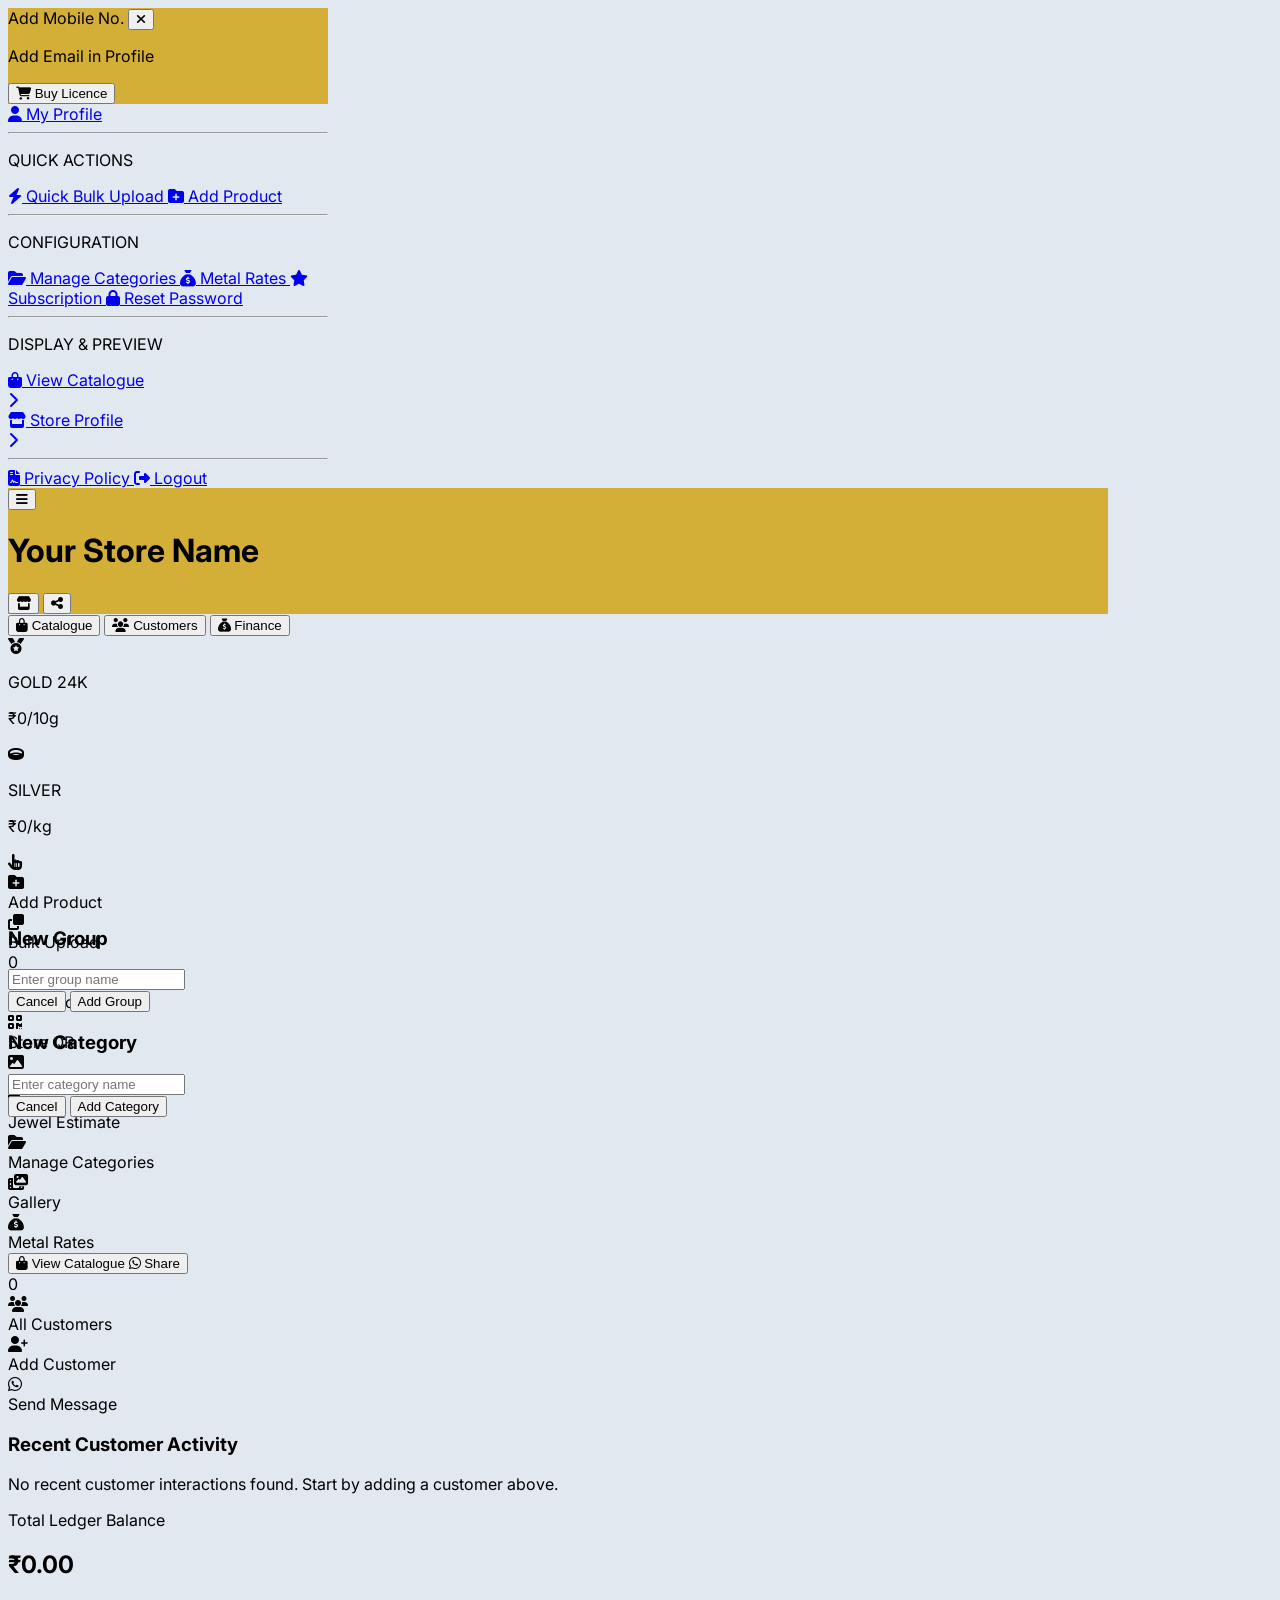
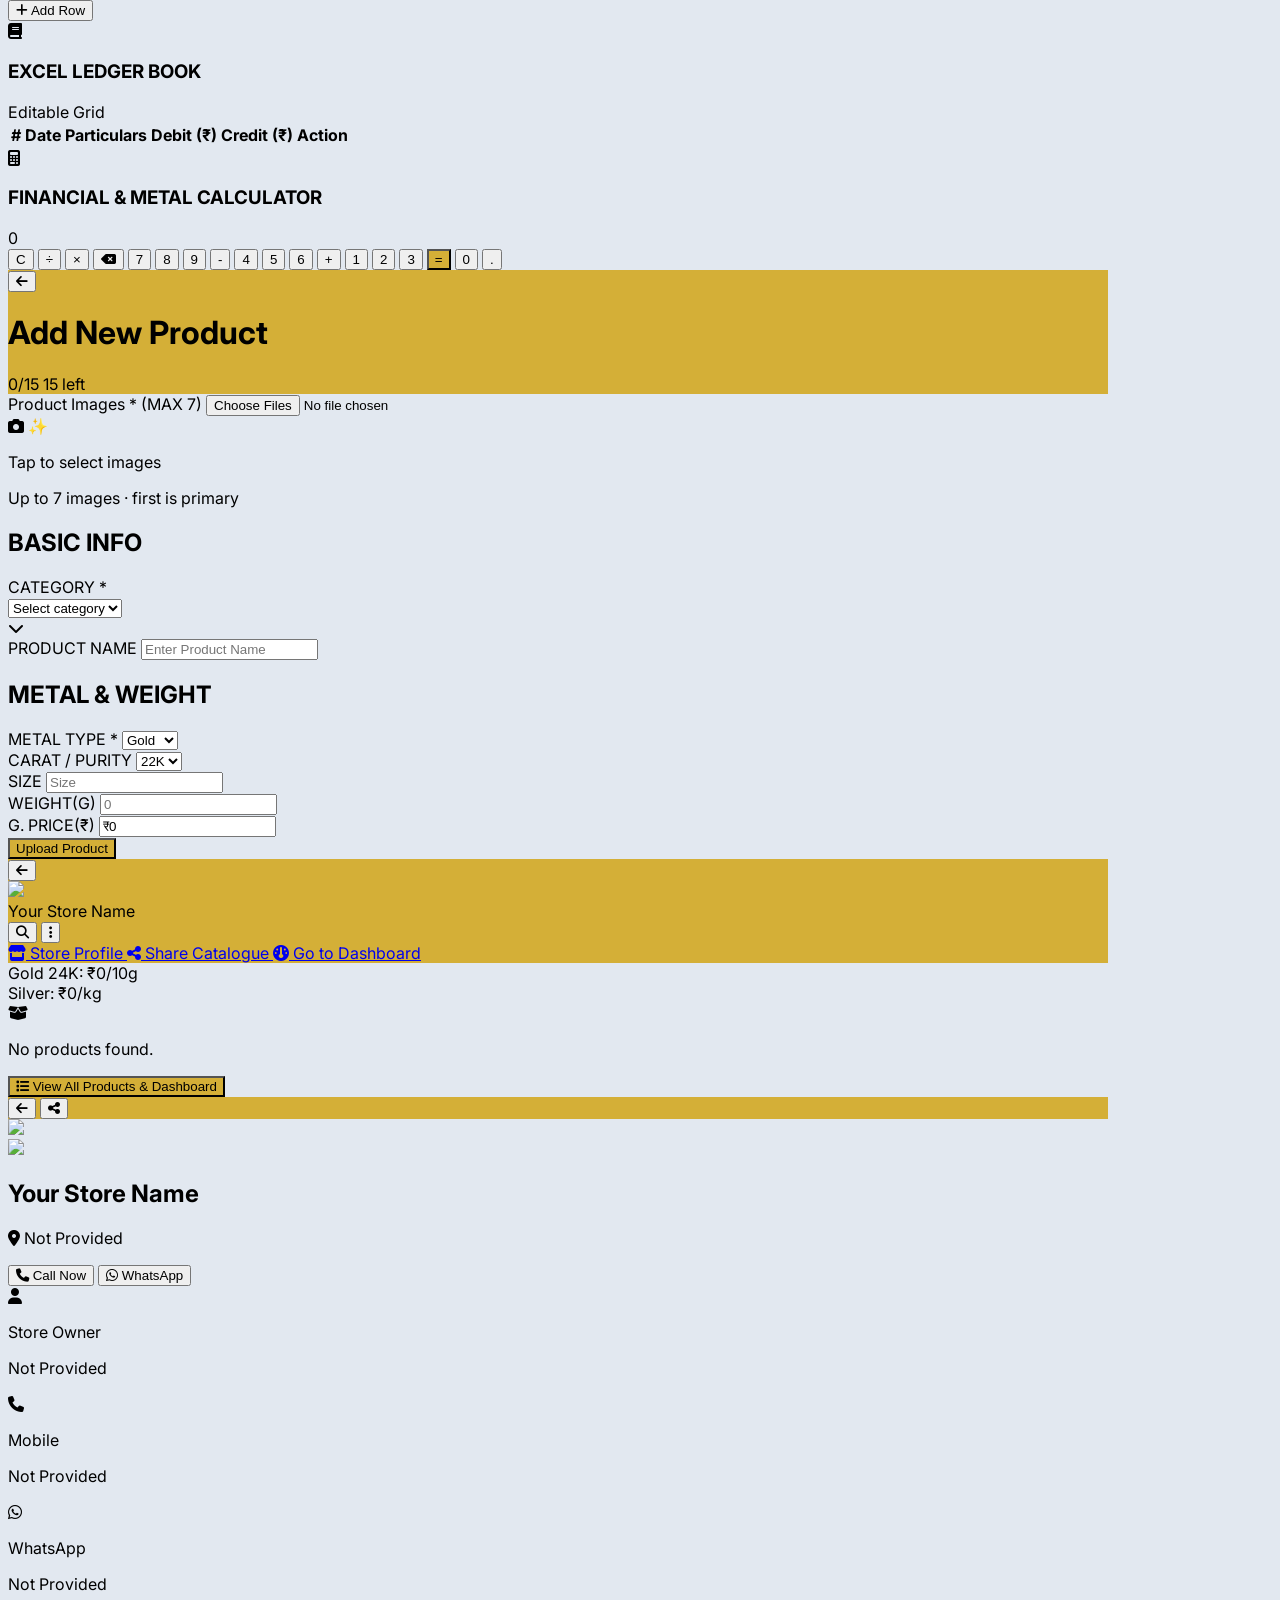
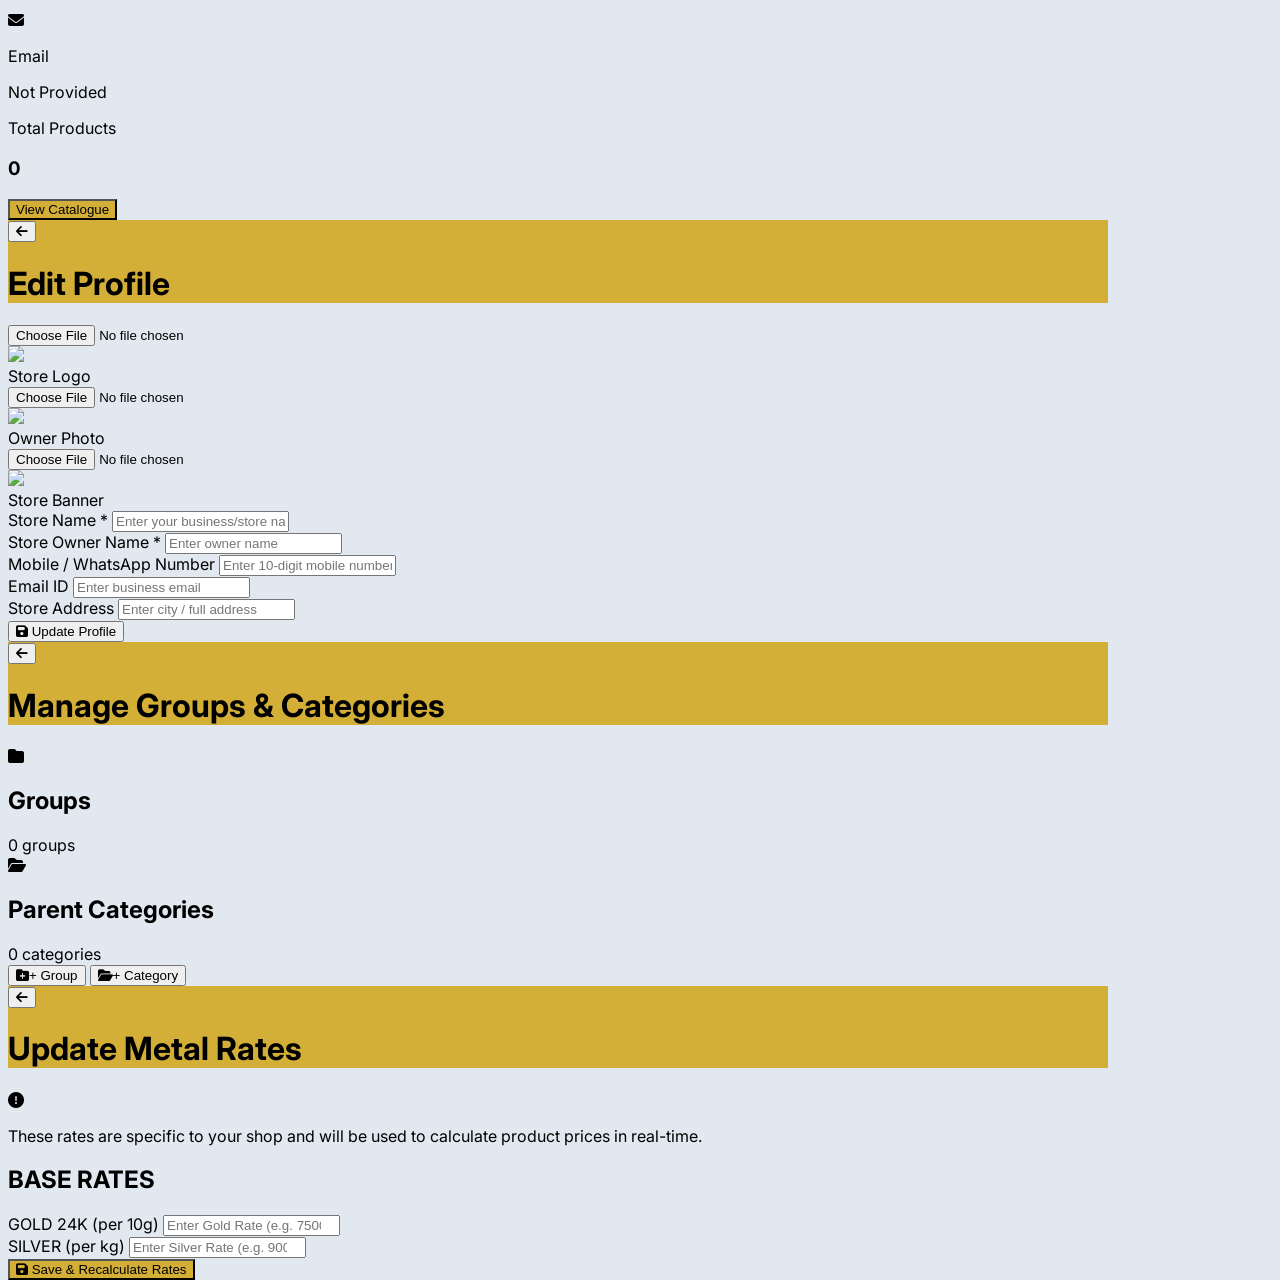
==== index.html @ a8ae6451 "Rename Index.html to index.html" ====
<!DOCTYPE html>
<html lang="hi">

<head>
    <meta charset="UTF-8">
    <meta name="viewport" content="width=device-width, initial-scale=1.0">
    <title>Universal Business Catalogue</title>

    <!-- Tailwind CSS CDN -->
    <script src="https://cdn.tailwindcss.com"></script>

    <!-- FontAwesome for Icons -->
    <link rel="stylesheet" href="https://cdnjs.cloudflare.com/ajax/libs/font-awesome/6.4.0/css/all.min.css">

    <!-- Google Fonts Inter -->
    <link href="https://fonts.googleapis.com/css2?family=Inter:wght@400;500;600;700&display=swap" rel="stylesheet">

    <!-- Custom CSS File Link -->
    <link rel="stylesheet" href="style.css">
</head>

<body class="flex justify-center items-start min-h-screen bg-slate-200 py-0 md:py-6">

    <!-- Mobile Frame Container -->
    <div
        class="w-full max-w-md bg-slate-50 min-h-screen md:min-h-[850px] md:h-[850px] md:rounded-3xl shadow-2xl flex flex-col relative border border-slate-300 overflow-hidden">

        <!-- ========================================== -->
        <!-- HAMBURGER SIDEBAR OVERLAY START            -->
        <!-- ========================================== -->
        <div id="sidebarOverlay" class="fixed inset-0 bg-black/50 z-50 hidden transition-opacity"
            onclick="toggleHamburgerMenu()"></div>

        <div id="hamburgerSidebar"
            class="fixed top-0 left-0 bottom-0 w-72 bg-white z-50 transform -translate-x-full transition-transform duration-300 ease-in-out flex flex-col shadow-2xl">

            <!-- Sidebar Header with Dynamic User Info -->
            <div class="bg-[#d4af37] text-white p-4 flex flex-col space-y-1 shadow-md">
                <div class="flex justify-between items-center">
                    <span id="sidebarMobileDisplay" class="text-base font-bold">Add Mobile No.</span>
                    <button onclick="toggleHamburgerMenu()" class="text-white text-lg focus:outline-none"><i
                            class="fa-solid fa-xmark"></i></button>
                </div>
                <p id="sidebarEmailDisplay" class="text-xs opacity-90 truncate">Add Email in Profile</p>
                <div class="pt-2">
                    <button
                        class="bg-white text-amber-800 font-bold text-xs px-3 py-1.5 rounded-full shadow-sm flex items-center space-x-1.5 w-max hover:bg-amber-50 transition">
                        <i class="fa-solid fa-cart-shopping"></i>
                        <span>Buy Licence</span>
                    </button>
                </div>
            </div>

            <!-- Sidebar Scrollable Menu Links -->
            <div class="flex-1 overflow-y-auto p-4 space-y-4 text-xs text-slate-700">
                <a href="#" onclick="switchScreen('editProfileScreen'); toggleHamburgerMenu();"
                    class="flex items-center space-x-3 font-semibold text-slate-800 hover:text-amber-600 transition">
                    <span class="text-blue-500 text-sm"><i class="fa-solid fa-user"></i></span>
                    <span>My Profile</span>
                </a>

                <hr class="border-slate-100">

                <div class="space-y-2">
                    <p class="text-[10px] font-bold text-slate-400 tracking-wider">QUICK ACTIONS</p>
                    <a href="#" onclick="menuAction('Quick Bulk Upload')"
                        class="flex items-center space-x-3 font-medium hover:text-amber-600 transition">
                        <span class="text-amber-500 text-sm"><i class="fa-solid fa-bolt"></i></span>
                        <span>Quick Bulk Upload</span>
                    </a>
                    <a href="#" onclick="switchScreen('addProductScreen'); toggleHamburgerMenu();"
                        class="flex items-center space-x-3 font-medium hover:text-amber-600 transition">
                        <span class="text-slate-600 text-sm"><i class="fa-solid fa-folder-plus"></i></span>
                        <span>Add Product</span>
                    </a>
                </div>

                <hr class="border-slate-100">

                <div class="space-y-2">
                    <p class="text-[10px] font-bold text-slate-400 tracking-wider">CONFIGURATION</p>
                    <a href="#" onclick="switchScreen('categoriesScreen'); toggleHamburgerMenu();"
                        class="flex items-center space-x-3 font-medium hover:text-amber-600 transition">
                        <span class="text-amber-500 text-sm"><i class="fa-solid fa-folder-open"></i></span>
                        <span>Manage Categories</span>
                    </a>
                    <a href="#" onclick="switchScreen('metalRatesScreen'); toggleHamburgerMenu();"
                        class="flex items-center space-x-3 font-medium hover:text-amber-600 transition">
                        <span class="text-amber-600 text-sm"><i class="fa-solid fa-sack-dollar"></i></span>
                        <span>Metal Rates</span>
                    </a>
                    <a href="#" onclick="menuAction('Subscription')"
                        class="flex items-center space-x-3 font-medium hover:text-amber-600 transition">
                        <span class="text-amber-400 text-sm"><i class="fa-solid fa-star"></i></span>
                        <span>Subscription</span>
                    </a>
                    <a href="#" onclick="menuAction('Reset Password')"
                        class="flex items-center space-x-3 font-medium hover:text-amber-600 transition">
                        <span class="text-slate-500 text-sm"><i class="fa-solid fa-lock"></i></span>
                        <span>Reset Password</span>
                    </a>
                </div>

                <hr class="border-slate-100">

                <div class="space-y-2">
                    <p class="text-[10px] font-bold text-slate-400 tracking-wider">DISPLAY & PREVIEW</p>
                    <a href="#" onclick="switchScreen('viewCatalogueScreen'); toggleHamburgerMenu();"
                        class="flex items-center justify-between font-medium hover:text-amber-600 transition">
                        <div class="flex items-center space-x-3">
                            <span class="text-emerald-500 text-sm"><i class="fa-solid fa-bag-shopping"></i></span>
                            <span>View Catalogue</span>
                        </div>
                        <i class="fa-solid fa-chevron-right text-[10px] text-slate-400"></i>
                    </a>
                    <a href="#" onclick="switchScreen('storeProfileScreen'); toggleHamburgerMenu();"
                        class="flex items-center justify-between font-medium hover:text-amber-600 transition">
                        <div class="flex items-center space-x-3">
                            <span class="text-blue-500 text-sm"><i class="fa-solid fa-store"></i></span>
                            <span>Store Profile</span>
                        </div>
                        <i class="fa-solid fa-chevron-right text-[10px] text-slate-400"></i>
                    </a>
                </div>

                <hr class="border-slate-100">

                <div class="space-y-2 pb-6">
                    <a href="#" onclick="menuAction('Privacy Policy')"
                        class="flex items-center space-x-3 font-medium hover:text-amber-600 transition">
                        <span class="text-amber-600 text-sm"><i class="fa-solid fa-file-contract"></i></span>
                        <span>Privacy Policy</span>
                    </a>
                    <a href="#" onclick="menuAction('Logout')"
                        class="flex items-center space-x-3 font-semibold text-rose-600 hover:text-rose-700 transition pt-2">
                        <span class="text-sm"><i class="fa-solid fa-right-from-bracket"></i></span>
                        <span>Logout</span>
                    </a>
                </div>
            </div>
        </div>
        <!-- ========================================== -->
        <!-- HAMBURGER SIDEBAR OVERLAY END              -->
        <!-- ========================================== -->

        <!-- Top Header Common -->
        <div class="bg-[#d4af37] text-white px-4 py-3 flex items-center justify-between shadow-md flex-shrink-0 z-10">
            <div class="flex items-center space-x-3">
                <button onclick="toggleHamburgerMenu()"
                    class="text-xl focus:outline-none hover:opacity-80 transition"><i
                        class="fa-solid fa-bars"></i></button>
                <h1 id="headerStoreName" class="text-lg font-bold tracking-wide truncate max-w-[200px]">Your Store Name
                </h1>
            </div>
            <div class="flex items-center space-x-2">
                <button onclick="switchScreen('storeProfileScreen')"
                    class="bg-amber-600/40 p-2 rounded-full text-white text-sm focus:outline-none"
                    title="Store Profile"><i class="fa-solid fa-store"></i></button>
                <button onclick="alertBox('Link Copied to Clipboard!')"
                    class="bg-amber-600/40 p-2 rounded-full text-white text-sm focus:outline-none"
                    title="Share Store"><i class="fa-solid fa-share-nodes"></i></button>
            </div>
        </div>

        <!-- Main Tab Navigation Bar -->
        <div
            class="bg-white flex items-center border-b border-slate-200 shadow-sm sticky top-0 z-10 flex-shrink-0 overflow-x-auto no-scrollbar whitespace-nowrap px-2 space-x-4">
            <button onclick="switchTab('catalogue')" id="tabCatalogue"
                class="inline-flex items-center space-x-1 py-3 border-b-2 border-amber-600 text-amber-700 font-bold text-sm px-4 transition flex-shrink-0">
                <i class="fa-solid fa-bag-shopping"></i>
                <span>Catalogue</span>
            </button>
            <button onclick="switchTab('customers')" id="tabCustomers"
                class="inline-flex items-center space-x-1 py-3 text-slate-500 font-medium text-sm px-4 hover:text-slate-700 transition flex-shrink-0">
                <i class="fa-solid fa-users"></i>
                <span>Customers</span>
            </button>
            <button onclick="switchTab('finance')" id="tabFinance"
                class="inline-flex items-center space-x-1 py-3 text-slate-500 font-medium text-sm px-4 hover:text-slate-700 transition flex-shrink-0">
                <i class="fa-solid fa-sack-dollar"></i>
                <span>Finance</span>
            </button>
        </div>

        <!-- ========================================== -->
        <!-- TAB 1: CATALOGUE DASHBOARD START           -->
        <!-- ========================================== -->
        <div id="contentCatalogue" class="flex flex-col flex-1 overflow-y-auto pb-20">
            <div class="p-4 space-y-4">
                <!-- Gold and Silver Rate Cards -->
                <div class="grid grid-cols-2 gap-3">
                    <div onclick="switchScreen('metalRatesScreen')"
                        class="bg-white border-2 border-amber-300 rounded-2xl p-3 flex items-center space-x-3 shadow-sm cursor-pointer hover:bg-amber-50/50 transition">
                        <div class="text-2xl text-amber-500"><i class="fa-solid fa-medal"></i></div>
                        <div>
                            <p class="text-[10px] font-bold text-amber-700 tracking-wider">GOLD 24K</p>
                            <p id="dashGoldRate" class="text-sm font-bold text-slate-800">₹0<span
                                    class="text-[10px] text-slate-500">/10g</span></p>
                        </div>
                    </div>
                    <div onclick="switchScreen('metalRatesScreen')"
                        class="bg-white border border-slate-200 rounded-2xl p-3 flex items-center space-x-3 shadow-sm cursor-pointer hover:bg-slate-50 transition">
                        <div class="text-xl text-slate-400"><i class="fa-solid fa-ring"></i></div>
                        <div>
                            <p class="text-[10px] font-bold text-slate-500 tracking-wider">SILVER</p>
                            <p id="dashSilverRate" class="text-sm font-bold text-slate-800">₹0<span
                                    class="text-[10px] text-slate-500">/kg</span></p>
                        </div>
                    </div>
                </div>

                <!-- Feature Tiles Grid -->
                <div class="grid grid-cols-3 gap-3">
                    <div onclick="switchScreen('addProductScreen')"
                        class="bg-white border-2 border-amber-300 rounded-2xl p-4 flex flex-col items-center justify-center text-center shadow-sm cursor-pointer hover:bg-amber-50/50 transition relative group">
                        <div class="absolute top-2 right-2 text-amber-500 animate-bounce"><i
                                class="fa-solid fa-hand-pointer"></i></div>
                        <div
                            class="w-10 h-10 bg-amber-100 rounded-xl flex items-center justify-center text-amber-600 mb-2 text-lg">
                            <i class="fa-solid fa-folder-plus"></i>
                        </div>
                        <span class="text-xs font-semibold text-slate-700 leading-tight">Add Product</span>
                    </div>

                    <div onclick="alertBox('Bulk Upload Coming Soon!')"
                        class="bg-white border border-slate-200 rounded-2xl p-4 flex flex-col items-center justify-center text-center shadow-sm cursor-pointer hover:bg-slate-50 transition">
                        <div
                            class="w-10 h-10 bg-amber-50 rounded-xl flex items-center justify-center text-amber-600 mb-2 text-lg">
                            <i class="fa-solid fa-clone"></i>
                        </div>
                        <span class="text-xs font-semibold text-slate-700 leading-tight">Bulk Upload</span>
                    </div>

                    <div onclick="switchScreen('viewCatalogueScreen')"
                        class="bg-white border border-slate-200 rounded-2xl p-4 flex flex-col items-center justify-center text-center shadow-sm cursor-pointer hover:bg-slate-50 transition relative">
                        <span id="dashProdCountBadge"
                            class="absolute top-2 left-2 bg-amber-500 text-white text-[9px] px-1.5 py-0.5 rounded-full font-bold">0</span>
                        <div
                            class="w-10 h-10 bg-amber-50 rounded-xl flex items-center justify-center text-amber-600 mb-2 text-lg">
                            <i class="fa-solid fa-binoculars"></i>
                        </div>
                        <span class="text-xs font-semibold text-slate-700 leading-tight">View Products</span>
                    </div>

                    <div onclick="alertBox('Store QR Code')"
                        class="bg-white border border-slate-200 rounded-2xl p-4 flex flex-col items-center justify-center text-center shadow-sm cursor-pointer hover:bg-slate-50 transition">
                        <div
                            class="w-10 h-10 bg-slate-100 rounded-xl flex items-center justify-center text-slate-600 mb-2 text-lg">
                            <i class="fa-solid fa-qrcode"></i>
                        </div>
                        <span class="text-xs font-semibold text-slate-700 leading-tight">Store QR</span>
                    </div>

                    <div onclick="alertBox('Daily Post Maker')"
                        class="bg-white border border-slate-200 rounded-2xl p-4 flex flex-col items-center justify-center text-center shadow-sm cursor-pointer hover:bg-slate-50 transition">
                        <div
                            class="w-10 h-10 bg-emerald-50 rounded-xl flex items-center justify-center text-emerald-600 mb-2 text-lg">
                            <i class="fa-solid fa-image"></i>
                        </div>
                        <span class="text-xs font-semibold text-slate-700 leading-tight">Daily Post</span>
                    </div>

                    <div onclick="switchTab('finance')"
                        class="bg-white border border-slate-200 rounded-2xl p-4 flex flex-col items-center justify-center text-center shadow-sm cursor-pointer hover:bg-slate-50 transition">
                        <div
                            class="w-10 h-10 bg-blue-50 rounded-xl flex items-center justify-center text-blue-600 mb-2 text-lg">
                            <i class="fa-solid fa-calculator"></i>
                        </div>
                        <span class="text-xs font-semibold text-slate-700 leading-tight">Jewel Estimate</span>
                    </div>

                    <div onclick="switchScreen('categoriesScreen')"
                        class="bg-white border border-slate-200 rounded-2xl p-4 flex flex-col items-center justify-center text-center shadow-sm cursor-pointer hover:bg-slate-50 transition">
                        <div
                            class="w-10 h-10 bg-amber-50 rounded-xl flex items-center justify-center text-amber-600 mb-2 text-lg">
                            <i class="fa-solid fa-folder-open"></i>
                        </div>
                        <span class="text-xs font-semibold text-slate-700 leading-tight">Manage Categories</span>
                    </div>

                    <div onclick="switchScreen('viewCatalogueScreen')"
                        class="bg-white border border-slate-200 rounded-2xl p-4 flex flex-col items-center justify-center text-center shadow-sm cursor-pointer hover:bg-slate-50 transition">
                        <div
                            class="w-10 h-10 bg-emerald-50 rounded-xl flex items-center justify-center text-emerald-600 mb-2 text-lg">
                            <i class="fa-solid fa-photo-film"></i>
                        </div>
                        <span class="text-xs font-semibold text-slate-700 leading-tight">Gallery</span>
                    </div>

                    <div onclick="switchScreen('metalRatesScreen')"
                        class="bg-white border border-slate-200 rounded-2xl p-4 flex flex-col items-center justify-center text-center shadow-sm cursor-pointer hover:bg-slate-50 transition">
                        <div
                            class="w-10 h-10 bg-amber-50 rounded-xl flex items-center justify-center text-amber-600 mb-2 text-lg">
                            <i class="fa-solid fa-sack-dollar"></i>
                        </div>
                        <span class="text-xs font-semibold text-slate-700 leading-tight">Metal Rates</span>
                    </div>
                </div>

                <!-- View Catalogue Button -->
                <button onclick="switchScreen('viewCatalogueScreen')"
                    class="w-full bg-gradient-to-r from-lime-400 to-emerald-400 text-slate-900 font-bold py-3.5 px-6 rounded-full shadow-lg flex items-center justify-center space-x-3 hover:opacity-95 transition">
                    <span class="bg-white/70 p-1.5 rounded-full text-slate-900 text-sm"><i
                            class="fa-solid fa-bag-shopping"></i></span>
                    <span class="text-base">View Catalogue</span>
                    <span
                        class="bg-white text-emerald-600 px-3 py-1 rounded-full text-xs font-bold flex items-center space-x-1 shadow-sm">
                        <i class="fa-brands fa-whatsapp text-sm"></i>
                        <span>Share</span>
                    </span>
                </button>
            </div>
        </div>
        <!-- ========================================== -->
        <!-- TAB 1: CATALOGUE DASHBOARD END             -->
        <!-- ========================================== -->

        <!-- ========================================== -->
        <!-- TAB 2: CUSTOMERS TAB START                 -->
        <!-- ========================================== -->
        <div id="contentCustomers" class="hidden flex flex-col flex-1 overflow-y-auto pb-20">
            <div class="p-4 space-y-4">
                <div class="grid grid-cols-3 gap-3">
                    <div onclick="alertBox('Opening All Customers...')"
                        class="bg-white border border-slate-200 rounded-2xl p-4 flex flex-col items-center justify-center text-center shadow-sm cursor-pointer hover:bg-slate-50 transition relative">
                        <span
                            class="absolute top-2 left-2 bg-emerald-500 text-white text-[9px] px-1.5 py-0.5 rounded-full font-bold">0</span>
                        <div
                            class="w-10 h-10 bg-blue-50 rounded-xl flex items-center justify-center text-blue-600 mb-2 text-lg">
                            <i class="fa-solid fa-users"></i>
                        </div>
                        <span class="text-xs font-semibold text-slate-700 leading-tight">All Customers</span>
                    </div>

                    <div onclick="alertBox('Opening Add Customer Form...')"
                        class="bg-white border border-slate-200 rounded-2xl p-4 flex flex-col items-center justify-center text-center shadow-sm cursor-pointer hover:bg-slate-50 transition">
                        <div
                            class="w-10 h-10 bg-amber-50 rounded-xl flex items-center justify-center text-amber-600 mb-2 text-lg">
                            <i class="fa-solid fa-user-plus"></i>
                        </div>
                        <span class="text-xs font-semibold text-slate-700 leading-tight">Add Customer</span>
                    </div>

                    <div onclick="alertBox('Opening WhatsApp Message Center...')"
                        class="bg-white border border-slate-200 rounded-2xl p-4 flex flex-col items-center justify-center text-center shadow-sm cursor-pointer hover:bg-slate-50 transition">
                        <div
                            class="w-10 h-10 bg-emerald-50 rounded-xl flex items-center justify-center text-emerald-600 mb-2 text-lg">
                            <i class="fa-brands fa-whatsapp"></i>
                        </div>
                        <span class="text-xs font-semibold text-slate-700 leading-tight">Send Message</span>
                    </div>
                </div>

                <div class="bg-white p-4 rounded-2xl shadow-sm border border-slate-200 space-y-3">
                    <h3 class="text-xs font-bold text-amber-700 uppercase tracking-wider">Recent Customer Activity</h3>
                    <p class="text-xs text-slate-500">No recent customer interactions found. Start by adding a customer
                        above.</p>
                </div>
            </div>
        </div>
        <!-- ========================================== -->
        <!-- TAB 2: CUSTOMERS TAB END                   -->
        <!-- ========================================== -->

        <!-- ========================================== -->
        <!-- TAB 3: FINANCE TAB (EXCEL LEDGER & CALC)   -->
        <!-- ========================================== -->
        <div id="contentFinance" class="hidden flex flex-col flex-1 overflow-y-auto pb-20">
            <div class="p-4 space-y-4">

                <!-- Finance Header Summary Card -->
                <div
                    class="bg-gradient-to-r from-amber-500 to-amber-600 text-white p-4 rounded-2xl shadow-md flex justify-between items-center">
                    <div>
                        <p class="text-[10px] uppercase font-semibold opacity-90">Total Ledger Balance</p>
                        <h2 id="totalLedgerBalance" class="text-xl font-bold">₹0.00</h2>
                    </div>
                    <button onclick="addNewLedgerRow()"
                        class="bg-white text-amber-700 px-3 py-2 rounded-xl text-xs font-bold shadow-sm flex items-center space-x-1 hover:bg-amber-50 transition">
                        <i class="fa-solid fa-plus"></i>
                        <span>Add Row</span>
                    </button>
                </div>

                <!-- Excel-like Ledger Book Section -->
                <div class="bg-white p-3 rounded-2xl shadow-sm border border-slate-200 space-y-3">
                    <div class="flex justify-between items-center border-b border-slate-100 pb-2">
                        <div class="flex items-center space-x-2">
                            <span class="text-amber-600 text-sm"><i class="fa-solid fa-book"></i></span>
                            <h3 class="text-xs font-bold text-slate-800 tracking-wider">EXCEL LEDGER BOOK</h3>
                        </div>
                        <span class="text-[10px] bg-amber-100 text-amber-800 font-bold px-2 py-0.5 rounded">Editable
                            Grid</span>
                    </div>

                    <div class="overflow-x-auto border border-slate-200 rounded-xl">
                        <table class="w-full text-left text-xs border-collapse" id="excelLedgerTable">
                            <thead>
                                <tr class="bg-slate-100 text-slate-700 font-bold border-b border-slate-200">
                                    <th class="p-2 border-r border-slate-200 w-10 text-center">#</th>
                                    <th class="p-2 border-r border-slate-200 min-w-[100px]">Date</th>
                                    <th class="p-2 border-r border-slate-200 min-w-[130px]">Particulars</th>
                                    <th class="p-2 border-r border-slate-200 min-w-[90px]">Debit (₹)</th>
                                    <th class="p-2 border-r border-slate-200 min-w-[90px]">Credit (₹)</th>
                                    <th class="p-2 text-center w-12">Action</th>
                                </tr>
                            </thead>
                            <tbody id="ledgerTableBody">
                                <!-- Empty by default: User can add rows clicking "+ Add Row" -->
                            </tbody>
                        </table>
                    </div>
                </div>

                <!-- Fully Functional Calculator Section -->
                <div class="bg-white p-4 rounded-2xl shadow-sm border border-slate-200 space-y-3">
                    <div class="flex items-center space-x-2 border-b border-slate-100 pb-2">
                        <span class="text-blue-600 text-sm"><i class="fa-solid fa-calculator"></i></span>
                        <h3 class="text-xs font-bold text-slate-800 tracking-wider">FINANCIAL & METAL CALCULATOR</h3>
                    </div>

                    <div class="bg-slate-900 text-white p-3 rounded-xl text-right font-mono text-lg tracking-widest overflow-x-auto"
                        id="calcDisplay">
                        0
                    </div>

                    <div class="grid grid-cols-4 gap-2 text-xs font-bold">
                        <button onclick="calcClear()"
                            class="bg-rose-100 text-rose-600 p-3 rounded-xl hover:bg-rose-200 transition">C</button>
                        <button onclick="calcAppend('/')"
                            class="bg-slate-100 text-slate-700 p-3 rounded-xl hover:bg-slate-200 transition">÷</button>
                        <button onclick="calcAppend('*')"
                            class="bg-slate-100 text-slate-700 p-3 rounded-xl hover:bg-slate-200 transition">×</button>
                        <button onclick="calcBack()"
                            class="bg-slate-100 text-slate-700 p-3 rounded-xl hover:bg-slate-200 transition"><i
                                class="fa-solid fa-delete-left"></i></button>

                        <button onclick="calcAppend('7')"
                            class="bg-slate-50 border border-slate-200 text-slate-700 p-3 rounded-xl hover:bg-slate-100 transition">7</button>
                        <button onclick="calcAppend('8')"
                            class="bg-slate-50 border border-slate-200 text-slate-700 p-3 rounded-xl hover:bg-slate-100 transition">8</button>
                        <button onclick="calcAppend('9')"
                            class="bg-slate-50 border border-slate-200 text-slate-700 p-3 rounded-xl hover:bg-slate-100 transition">9</button>
                        <button onclick="calcAppend('-')"
                            class="bg-slate-100 text-slate-700 p-3 rounded-xl hover:bg-slate-200 transition">-</button>

                        <button onclick="calcAppend('4')"
                            class="bg-slate-50 border border-slate-200 text-slate-700 p-3 rounded-xl hover:bg-slate-100 transition">4</button>
                        <button onclick="calcAppend('5')"
                            class="bg-slate-50 border border-slate-200 text-slate-700 p-3 rounded-xl hover:bg-slate-100 transition">5</button>
                        <button onclick="calcAppend('6')"
                            class="bg-slate-50 border border-slate-200 text-slate-700 p-3 rounded-xl hover:bg-slate-100 transition">6</button>
                        <button onclick="calcAppend('+')"
                            class="bg-slate-100 text-slate-700 p-3 rounded-xl hover:bg-slate-200 transition">+</button>

                        <button onclick="calcAppend('1')"
                            class="bg-slate-50 border border-slate-200 text-slate-700 p-3 rounded-xl hover:bg-slate-100 transition">1</button>
                        <button onclick="calcAppend('2')"
                            class="bg-slate-50 border border-slate-200 text-slate-700 p-3 rounded-xl hover:bg-slate-100 transition">2</button>
                        <button onclick="calcAppend('3')"
                            class="bg-slate-50 border border-slate-200 text-slate-700 p-3 rounded-xl hover:bg-slate-100 transition">3</button>
                        <button onclick="calcCompute()"
                            class="row-span-2 bg-[#d4af37] text-white p-3 rounded-xl hover:bg-amber-600 transition flex items-center justify-center text-base">=</button>

                        <button onclick="calcAppend('0')"
                            class="col-span-2 bg-slate-50 border border-slate-200 text-slate-700 p-3 rounded-xl hover:bg-slate-100 transition">0</button>
                        <button onclick="calcAppend('.')"
                            class="bg-slate-50 border border-slate-200 text-slate-700 p-3 rounded-xl hover:bg-slate-100 transition">.</button>
                    </div>
                </div>

            </div>
        </div>
        <!-- ========================================== -->
        <!-- TAB 3: FINANCE TAB END                     -->
        <!-- ========================================== -->

        <!-- ========================================== -->
        <!-- SCREEN 2: ADD PRODUCT PAGE START           -->
        <!-- ========================================== -->
        <div id="addProductScreen"
            class="hidden flex flex-col flex-1 bg-slate-100 overflow-y-auto pb-10 absolute inset-0 z-30">

            <!-- Top Header -->
            <div
                class="bg-[#d4af37] text-white px-4 py-3.5 flex items-center justify-between shadow-md sticky top-0 z-20 flex-shrink-0">
                <div class="flex items-center space-x-3 overflow-hidden">
                    <button onclick="switchScreen('dashboardScreen')"
                        class="text-xl focus:outline-none flex-shrink-0"><i class="fa-solid fa-arrow-left"></i></button>
                    <h1 class="text-base font-bold tracking-wide truncate">Add New Product</h1>
                </div>
                <div
                    class="bg-white/20 px-2.5 py-1 rounded-full text-xs font-semibold flex items-center space-x-1 flex-shrink-0">
                    <span id="imgCountText">0/15</span>
                    <span class="text-[10px] opacity-80">15 left</span>
                </div>
            </div>

            <!-- Form Content -->
            <div class="p-4 space-y-4 max-w-full overflow-hidden">

                <!-- Product Images Selection Box -->
                <div class="space-y-1">
                    <label class="text-[11px] font-bold text-slate-500 uppercase tracking-wider block">Product Images *
                        (MAX 7)</label>

                    <input type="file" id="productImageInput" accept="image/*" multiple class="hidden"
                        onchange="handleImageUpload(event)">

                    <div onclick="document.getElementById('productImageInput').click()"
                        class="border-2 border-dashed border-amber-300 bg-amber-50/30 rounded-2xl p-6 flex flex-col items-center justify-center text-center cursor-pointer hover:bg-amber-50 transition">
                        <div class="text-3xl mb-2 text-amber-600 relative">
                            <i class="fa-solid fa-camera"></i>
                            <span class="absolute -top-1 -right-2 text-xs">✨</span>
                        </div>
                        <p class="text-sm font-bold text-slate-800">Tap to select images</p>
                        <p class="text-[11px] text-slate-400 mt-0.5">Up to 7 images · first is primary</p>
                    </div>

                    <div id="imagePreviewContainer" class="grid grid-cols-4 gap-2 pt-2 hidden">
                        <!-- Dynamically added images -->
                    </div>
                </div>

                <!-- Basic Info Section -->
                <div class="space-y-3 bg-white p-4 rounded-2xl shadow-sm border border-slate-200">
                    <h2 class="text-xs font-bold text-amber-700 tracking-wider">BASIC INFO</h2>

                    <div class="space-y-1">
                        <label class="text-[11px] font-semibold text-slate-600 block">CATEGORY *</label>
                        <div class="relative">
                            <select id="productCategorySelect"
                                class="w-full bg-slate-50 border border-slate-300 rounded-xl px-3 py-2.5 text-xs text-slate-700 focus:outline-none focus:border-amber-500 appearance-none">
                                <option value="" disabled selected>Select category</option>
                            </select>
                            <div class="absolute right-3 top-3 text-slate-400 pointer-events-none text-xs"><i
                                    class="fa-solid fa-chevron-down"></i></div>
                        </div>
                    </div>

                    <div class="space-y-1">
                        <label class="text-[11px] font-semibold text-slate-600 block">PRODUCT NAME</label>
                        <input type="text" id="prodNameInput" placeholder="Enter Product Name"
                            class="w-full bg-slate-50 border border-slate-300 rounded-xl px-3 py-2.5 text-xs text-slate-700 focus:outline-none focus:border-amber-500">
                    </div>
                </div>

                <!-- Metal & Weight Section -->
                <div class="space-y-3 bg-white p-4 rounded-2xl shadow-sm border border-slate-200">
                    <h2 class="text-xs font-bold text-amber-700 tracking-wider">METAL & WEIGHT</h2>

                    <div class="grid grid-cols-2 gap-2">
                        <div class="space-y-1">
                            <label class="text-[10px] font-semibold text-slate-600 block">METAL TYPE *</label>
                            <select id="prodMetalType" onchange="autoCalculateProductPrice()"
                                class="w-full bg-slate-50 border border-slate-300 rounded-xl px-3 py-2 text-xs text-slate-700 focus:outline-none">
                                <option value="gold">Gold</option>
                                <option value="silver">Silver</option>
                            </select>
                        </div>
                        <div class="space-y-1">
                            <label class="text-[10px] font-semibold text-slate-600 block">CARAT / PURITY</label>
                            <select id="prodPurity" onchange="autoCalculateProductPrice()"
                                class="w-full bg-slate-50 border border-slate-300 rounded-xl px-3 py-2 text-xs text-slate-700 focus:outline-none">
                                <option value="24K">24K</option>
                                <option value="22K" selected>22K</option>
                                <option value="18K">18K</option>
                            </select>
                        </div>
                    </div>

                    <div class="grid grid-cols-3 gap-2">
                        <div class="space-y-1">
                            <label class="text-[10px] font-semibold text-slate-600 block">SIZE</label>
                            <input type="text" id="prodSize" placeholder="Size"
                                class="w-full bg-slate-50 border border-slate-300 rounded-xl px-2 py-2 text-xs text-slate-700">
                        </div>
                        <div class="space-y-1">
                            <label class="text-[10px] font-semibold text-slate-600 block">WEIGHT(G)</label>
                            <input type="number" id="prodWeight" value="" oninput="autoCalculateProductPrice()"
                                placeholder="0"
                                class="w-full bg-slate-50 border border-slate-300 rounded-xl px-2 py-2 text-xs text-slate-700">
                        </div>
                        <div class="space-y-1">
                            <label class="text-[10px] font-semibold text-slate-600 block">G. PRICE(₹)</label>
                            <input type="text" id="prodAutoPrice" readonly value="₹0"
                                class="w-full bg-amber-50/50 border border-amber-300 rounded-xl px-2 py-2 text-xs font-bold text-amber-800">
                        </div>
                    </div>
                </div>

                <!-- Upload Product Button -->
                <button onclick="saveAndUploadProduct()"
                    class="w-full bg-[#d4af37] text-white font-bold py-3.5 px-6 rounded-2xl shadow-md hover:bg-amber-600 transition text-sm flex items-center justify-center space-x-2">
                    <span>Upload Product</span>
                </button>

            </div>
        </div>
        <!-- ========================================== -->
        <!-- SCREEN 2: ADD PRODUCT PAGE END             -->
        <!-- ========================================== -->

        <!-- ========================================== -->
        <!-- SCREEN 6: VIEW CATALOGUE PAGE START        -->
        <!-- ========================================== -->
        <div id="viewCatalogueScreen"
            class="hidden flex flex-col flex-1 bg-slate-50 overflow-y-auto pb-16 absolute inset-0 z-40">

            <!-- Top Header with Store Banner -->
            <div class="bg-[#d4af37] text-white p-4 flex items-center justify-between shadow-md sticky top-0 z-20">
                <div class="flex items-center space-x-3">
                    <button onclick="switchScreen('dashboardScreen')" class="text-xl focus:outline-none"><i
                            class="fa-solid fa-arrow-left"></i></button>
                    <div class="flex items-center space-x-2">
                        <div
                            class="w-8 h-8 bg-white rounded-full flex items-center justify-center text-amber-700 font-bold overflow-hidden shadow">
                            <img id="catStoreLogo" src="https://placehold.co/50x50/d4af37/ffffff?text=Logo"
                                class="w-full h-full object-cover">
                        </div>
                        <span id="catStoreName" class="text-sm font-bold tracking-wide truncate max-w-[160px]">Your
                            Store Name</span>
                    </div>
                </div>
                <div class="flex items-center space-x-2 relative">
                    <button onclick="alertBox('Search clicked')"
                        class="bg-white/20 p-2 rounded-full text-white text-xs"><i
                            class="fa-solid fa-search"></i></button>

                    <!-- Three Dot Menu Button -->
                    <button onclick="toggleCatalogueOptionsMenu()"
                        class="bg-white/20 p-2 rounded-full text-white text-xs focus:outline-none"><i
                            class="fa-solid fa-ellipsis-vertical"></i></button>

                    <!-- Catalogue Options Dropdown Menu -->
                    <div id="catalogueOptionsMenu"
                        class="absolute right-0 top-10 w-48 bg-white rounded-2xl shadow-2xl border border-slate-200 hidden z-50 py-2 text-slate-800 text-xs">
                        <a href="#" onclick="toggleCatalogueOptionsMenu(); switchScreen('storeProfileScreen');"
                            class="flex items-center space-x-2 px-4 py-2.5 hover:bg-amber-50 font-medium">
                            <i class="fa-solid fa-store text-amber-600"></i>
                            <span>Store Profile</span>
                        </a>
                        <a href="#" onclick="toggleCatalogueOptionsMenu(); alertBox('Catalogue Link Copied!');"
                            class="flex items-center space-x-2 px-4 py-2.5 hover:bg-amber-50 font-medium">
                            <i class="fa-solid fa-share-nodes text-emerald-600"></i>
                            <span>Share Catalogue</span>
                        </a>
                        <a href="#" onclick="toggleCatalogueOptionsMenu(); switchScreen('dashboardScreen');"
                            class="flex items-center space-x-2 px-4 py-2.5 hover:bg-amber-50 font-medium border-t border-slate-100">
                            <i class="fa-solid fa-gauge text-blue-600"></i>
                            <span>Go to Dashboard</span>
                        </a>
                    </div>
                </div>
            </div>

            <!-- Live Rates Bar -->
            <div
                class="bg-white border-b border-slate-200 px-4 py-2 flex items-center justify-between text-xs shadow-sm">
                <div class="flex items-center space-x-2">
                    <span class="font-bold text-slate-700">Gold 24K:</span>
                    <span id="catGoldDisplay" class="font-bold text-amber-700">₹0/10g</span>
                </div>
                <div class="flex items-center space-x-2">
                    <span class="font-bold text-slate-700">Silver:</span>
                    <span id="catSilverDisplay" class="font-bold text-slate-700">₹0/kg</span>
                </div>
            </div>

            <!-- Categories Horizontal Scroll (Dynamic) -->
            <div id="catalogueCategoriesBar"
                class="bg-white px-3 py-3 border-b border-slate-200 overflow-x-auto no-scrollbar flex space-x-4">
                <!-- Populated dynamically via JS -->
            </div>

            <!-- Products List / No Products State -->
            <div class="p-4 flex-1 flex flex-col items-center justify-center">
                <div id="catalogueProductsArea" class="w-full space-y-3">
                    <div id="noProductsPlaceholder"
                        class="flex flex-col items-center justify-center py-16 text-center space-y-3">
                        <div
                            class="w-16 h-16 bg-slate-200 text-slate-400 rounded-full flex items-center justify-center text-xl shadow-inner">
                            <i class="fa-solid fa-box-open"></i>
                        </div>
                        <p class="text-xs font-bold text-slate-500 uppercase tracking-wider">No products found.</p>
                    </div>
                </div>
            </div>

            <!-- View All Products Fixed Button -->
            <div class="p-3 bg-white border-t border-slate-200 text-center">
                <button onclick="switchScreen('dashboardScreen')"
                    class="bg-[#d4af37] text-white font-bold text-xs px-6 py-2.5 rounded-full shadow hover:bg-amber-600 transition">
                    <i class="fa-solid fa-list"></i> View All Products & Dashboard
                </button>
            </div>
        </div>
        <!-- ========================================== -->
        <!-- SCREEN 6: VIEW CATALOGUE PAGE END          -->
        <!-- ========================================== -->

        <!-- ========================================== -->
        <!-- SCREEN 7: STORE PROFILE PAGE START         -->
        <!-- ========================================== -->
        <div id="storeProfileScreen"
            class="hidden flex flex-col flex-1 bg-slate-50 overflow-y-auto pb-16 absolute inset-0 z-40">

            <!-- Header with Back & Share -->
            <div
                class="bg-[#d4af37] text-white px-4 py-3.5 flex items-center justify-between shadow-md sticky top-0 z-20">
                <button onclick="switchScreen('dashboardScreen')" class="text-xl focus:outline-none"><i
                        class="fa-solid fa-arrow-left"></i></button>
                <button onclick="alertBox('Profile Link Copied!')" class="text-lg focus:outline-none"><i
                        class="fa-solid fa-share-nodes"></i></button>
            </div>

            <!-- Store Banner & Profile Avatar -->
            <div class="relative bg-gradient-to-r from-indigo-900 to-slate-900 h-36 flex items-center justify-center">
                <img id="profileBannerImg"
                    src="https://images.unsplash.com/photo-1618005182384-a83a8bd57fbe?w=500&auto=format&fit=crop&q=60"
                    class="w-full h-full object-cover opacity-50">
                <div
                    class="absolute -bottom-10 w-24 h-24 bg-white rounded-full border-4 border-white shadow-xl overflow-hidden flex items-center justify-center">
                    <img id="storeProfileAvatar" src="https://placehold.co/100x100/d4af37/ffffff?text=Logo"
                        class="w-full h-full object-cover">
                </div>
            </div>

            <!-- Store Details Header -->
            <div class="pt-12 px-4 pb-4 text-center space-y-1 border-b border-slate-200 bg-white">
                <h2 id="profileStoreName" class="text-lg font-bold text-slate-900">Your Store Name</h2>
                <p class="text-xs text-rose-600 font-medium flex items-center justify-center space-x-1">
                    <i class="fa-solid fa-location-dot"></i>
                    <span id="profileStoreAddress">Not Provided</span>
                </p>

                <!-- Action Buttons -->
                <div class="grid grid-cols-2 gap-3 pt-3">
                    <button onclick="alertBox('Calling Store...')"
                        class="bg-blue-600 hover:bg-blue-700 text-white font-bold py-2.5 rounded-xl shadow text-xs flex items-center justify-center space-x-2">
                        <i class="fa-solid fa-phone"></i>
                        <span>Call Now</span>
                    </button>
                    <button onclick="alertBox('Opening WhatsApp...')"
                        class="bg-emerald-500 hover:bg-emerald-600 text-white font-bold py-2.5 rounded-xl shadow text-xs flex items-center justify-center space-x-2">
                        <i class="fa-brands fa-whatsapp text-sm"></i>
                        <span>WhatsApp</span>
                    </button>
                </div>
            </div>

            <!-- Contact Info Cards -->
            <div class="p-4 space-y-3">
                <div class="bg-white p-3.5 rounded-2xl shadow-sm border border-slate-200 flex items-center space-x-3">
                    <div
                        class="w-10 h-10 bg-amber-50 rounded-xl flex items-center justify-center text-amber-600 font-bold">
                        <i class="fa-solid fa-user"></i>
                    </div>
                    <div>
                        <p class="text-[10px] uppercase font-bold text-slate-400">Store Owner</p>
                        <p id="profileOwnerName" class="text-xs font-bold text-slate-800">Not Provided</p>
                    </div>
                </div>

                <div class="bg-white p-3.5 rounded-2xl shadow-sm border border-slate-200 flex items-center space-x-3">
                    <div
                        class="w-10 h-10 bg-amber-50 rounded-xl flex items-center justify-center text-amber-600 font-bold">
                        <i class="fa-solid fa-phone"></i>
                    </div>
                    <div>
                        <p class="text-[10px] uppercase font-bold text-slate-400">Mobile</p>
                        <p id="profileMobile" class="text-xs font-bold text-slate-800">Not Provided</p>
                    </div>
                </div>

                <div class="bg-white p-3.5 rounded-2xl shadow-sm border border-slate-200 flex items-center space-x-3">
                    <div
                        class="w-10 h-10 bg-emerald-50 rounded-xl flex items-center justify-center text-emerald-600 font-bold">
                        <i class="fa-brands fa-whatsapp"></i>
                    </div>
                    <div>
                        <p class="text-[10px] uppercase font-bold text-slate-400">WhatsApp</p>
                        <p id="profileWhatsapp" class="text-xs font-bold text-slate-800">Not Provided</p>
                    </div>
                </div>

                <div class="bg-white p-3.5 rounded-2xl shadow-sm border border-slate-200 flex items-center space-x-3">
                    <div
                        class="w-10 h-10 bg-blue-50 rounded-xl flex items-center justify-center text-blue-600 font-bold">
                        <i class="fa-solid fa-envelope"></i>
                    </div>
                    <div>
                        <p class="text-[10px] uppercase font-bold text-slate-400">Email</p>
                        <p id="profileEmail" class="text-xs font-bold text-slate-800">Not Provided</p>
                    </div>
                </div>

                <!-- Total Products Summary Card -->
                <div
                    class="bg-white p-4 rounded-2xl shadow-sm border border-slate-200 flex items-center justify-between">
                    <div>
                        <p class="text-[10px] uppercase font-bold text-slate-400">Total Products</p>
                        <h3 id="profileTotalProdCount" class="text-xl font-bold text-amber-700">0</h3>
                    </div>
                    <button onclick="switchScreen('viewCatalogueScreen')"
                        class="bg-[#d4af37] text-white text-xs font-bold px-4 py-2.5 rounded-xl shadow hover:bg-amber-600 transition">
                        View Catalogue
                    </button>
                </div>
            </div>
        </div>
        <!-- ========================================== -->
        <!-- SCREEN 7: STORE PROFILE PAGE END           -->
        <!-- ========================================== -->

        <!-- ========================================== -->
        <!-- SCREEN 3: EDIT PROFILE PAGE START          -->
        <!-- ========================================== -->
        <div id="editProfileScreen"
            class="hidden flex flex-col flex-1 bg-slate-50 overflow-y-auto pb-12 absolute inset-0 z-40">
            <div
                class="bg-[#d4af37] text-white px-4 py-3.5 flex items-center space-x-3 shadow-md sticky top-0 z-20 flex-shrink-0">
                <button onclick="switchScreen('dashboardScreen')" class="text-xl focus:outline-none"><i
                        class="fa-solid fa-arrow-left"></i></button>
                <h1 class="text-base font-bold tracking-wide">Edit Profile</h1>
            </div>

            <div class="p-4 space-y-5">
                <!-- Image Uploads for Store -->
                <div class="grid grid-cols-3 gap-3">
                    <div class="flex flex-col items-center">
                        <input type="file" id="logoInput" accept="image/*" class="hidden"
                            onchange="previewProfileImage(event, 'storeLogoPreview')">
                        <div onclick="document.getElementById('logoInput').click()"
                            class="w-24 h-24 bg-white border-2 border-dashed border-amber-300 rounded-2xl flex items-center justify-center cursor-pointer overflow-hidden shadow-sm relative">
                            <img id="storeLogoPreview" src="https://placehold.co/100x100/d4af37/ffffff?text=Logo"
                                class="w-full h-full object-cover">
                        </div>
                        <span class="text-[11px] font-semibold text-slate-600 mt-1.5">Store Logo</span>
                    </div>

                    <div class="flex flex-col items-center">
                        <input type="file" id="ownerInput" accept="image/*" class="hidden"
                            onchange="previewProfileImage(event, 'ownerPhotoPreview')">
                        <div onclick="document.getElementById('ownerInput').click()"
                            class="w-24 h-24 bg-white border-2 border-dashed border-amber-300 rounded-2xl flex items-center justify-center cursor-pointer overflow-hidden shadow-sm relative">
                            <img id="ownerPhotoPreview" src="https://placehold.co/100x100/d4af37/ffffff?text=Owner"
                                class="w-full h-full object-cover">
                        </div>
                        <span class="text-[11px] font-semibold text-slate-600 mt-1.5">Owner Photo</span>
                    </div>

                    <div class="flex flex-col items-center">
                        <input type="file" id="storePhotoInput" accept="image/*" class="hidden"
                            onchange="previewProfileImage(event, 'storePhotoPreview')">
                        <div onclick="document.getElementById('storePhotoInput').click()"
                            class="w-24 h-24 bg-white border-2 border-dashed border-amber-300 rounded-2xl flex items-center justify-center cursor-pointer overflow-hidden shadow-sm relative">
                            <img id="storePhotoPreview" src="https://placehold.co/100x100/d4af37/ffffff?text=Store"
                                class="w-full h-full object-cover">
                        </div>
                        <span class="text-[11px] font-semibold text-slate-600 mt-1.5">Store Banner</span>
                    </div>
                </div>

                <!-- Empty Form Fields for User Input -->
                <div class="bg-white p-4 rounded-2xl shadow-sm border border-slate-200 space-y-4">
                    <div class="space-y-1">
                        <label class="text-[11px] font-bold text-slate-700 block">Store Name *</label>
                        <input type="text" id="inputStoreName" value="" placeholder="Enter your business/store name"
                            class="w-full bg-slate-50 border border-slate-300 rounded-xl px-3 py-2.5 text-xs text-slate-800 font-medium">
                    </div>
                    <div class="space-y-1">
                        <label class="text-[11px] font-bold text-slate-700 block">Store Owner Name *</label>
                        <input type="text" id="inputOwnerName" value="" placeholder="Enter owner name"
                            class="w-full bg-slate-50 border border-slate-300 rounded-xl px-3 py-2.5 text-xs text-slate-800 font-medium">
                    </div>
                    <div class="space-y-1">
                        <label class="text-[11px] font-bold text-slate-700 block">Mobile / WhatsApp Number</label>
                        <input type="text" id="inputMobile" value="" placeholder="Enter 10-digit mobile number"
                            class="w-full bg-slate-50 border border-slate-300 rounded-xl px-3 py-2.5 text-xs text-slate-800 font-medium">
                    </div>
                    <div class="space-y-1">
                        <label class="text-[11px] font-bold text-slate-700 block">Email ID</label>
                        <input type="email" id="inputEmail" value="" placeholder="Enter business email"
                            class="w-full bg-slate-50 border border-slate-300 rounded-xl px-3 py-2.5 text-xs text-slate-800 font-medium">
                    </div>
                    <div class="space-y-1">
                        <label class="text-[11px] font-bold text-slate-700 block">Store Address</label>
                        <input type="text" id="inputAddress" value="" placeholder="Enter city / full address"
                            class="w-full bg-slate-50 border border-slate-300 rounded-xl px-3 py-2.5 text-xs text-slate-800 font-medium">
                    </div>
                </div>

                <button onclick="saveProfileChanges()"
                    class="w-full bg-indigo-600 hover:bg-indigo-700 text-white font-bold py-3.5 px-6 rounded-2xl shadow-lg transition text-sm flex items-center justify-center space-x-2">
                    <i class="fa-solid fa-floppy-disk"></i>
                    <span>Update Profile</span>
                </button>
            </div>
        </div>
        <!-- ========================================== -->
        <!-- SCREEN 3: EDIT PROFILE PAGE END            -->
        <!-- ========================================== -->

        <!-- ========================================== -->
        <!-- SCREEN 4: MANAGE GROUPS & CATEGORIES START -->
        <!-- ========================================== -->
        <div id="categoriesScreen"
            class="hidden flex flex-col flex-1 bg-slate-100 overflow-y-auto pb-16 absolute inset-0 z-40">
            <div
                class="bg-[#d4af37] text-white px-4 py-3.5 flex items-center space-x-3 shadow-md sticky top-0 z-20 flex-shrink-0">
                <button onclick="switchScreen('dashboardScreen')" class="text-xl focus:outline-none"><i
                        class="fa-solid fa-arrow-left"></i></button>
                <h1 class="text-base font-bold tracking-wide">Manage Groups & Categories</h1>
            </div>

            <div class="p-4 space-y-4 flex-1">
                <!-- Groups Section -->
                <div class="space-y-2">
                    <div class="flex justify-between items-center">
                        <div class="flex items-center space-x-2">
                            <span class="text-amber-600"><i class="fa-solid fa-folder text-sm"></i></span>
                            <h2 class="text-xs font-bold text-slate-800 uppercase tracking-wider">Groups</h2>
                        </div>
                        <span id="groupCountBadge"
                            class="text-[10px] bg-slate-200 text-slate-600 font-bold px-2 py-0.5 rounded-full">0
                            groups</span>
                    </div>

                    <div id="groupsListContainer" class="space-y-2">
                        <!-- Dynamically rendered via JS -->
                    </div>
                </div>

                <!-- Categories Section -->
                <div class="space-y-2">
                    <div class="flex justify-between items-center">
                        <div class="flex items-center space-x-2">
                            <span class="text-amber-600"><i class="fa-solid fa-folder-open text-sm"></i></span>
                            <h2 class="text-xs font-bold text-slate-800 uppercase tracking-wider">Parent Categories</h2>
                        </div>
                        <span id="categoryCountBadge"
                            class="text-[10px] bg-amber-100 text-amber-800 font-bold px-2 py-0.5 rounded-full">0
                            categories</span>
                    </div>

                    <div id="categoriesListContainer" class="space-y-2">
                        <!-- Dynamically rendered via JS -->
                    </div>
                </div>
            </div>

            <div class="sticky bottom-0 bg-white/90 backdrop-blur border-t border-slate-200 p-3 flex space-x-3">
                <button onclick="openNewGroupModal()"
                    class="flex-1 bg-emerald-600 text-white font-bold py-3 rounded-xl shadow text-xs flex items-center justify-center space-x-2">
                    <i class="fa-solid fa-folder-plus"></i><span>+ Group</span>
                </button>
                <button onclick="openNewCategoryModal()"
                    class="flex-1 bg-blue-600 text-white font-bold py-3 rounded-xl shadow text-xs flex items-center justify-center space-x-2">
                    <i class="fa-solid fa-folder-open"></i><span>+ Category</span>
                </button>
            </div>
        </div>
        <!-- ========================================== -->
        <!-- SCREEN 4: MANAGE GROUPS & CATEGORIES END   -->
        <!-- ========================================== -->

        <!-- ========================================== -->
        <!-- SCREEN 5: UPDATE METAL RATES START         -->
        <!-- ========================================== -->
        <div id="metalRatesScreen"
            class="hidden flex flex-col flex-1 bg-slate-100 overflow-y-auto pb-12 absolute inset-0 z-40">
            <div
                class="bg-[#d4af37] text-white px-4 py-3.5 flex items-center space-x-3 shadow-md sticky top-0 z-20 flex-shrink-0">
                <button onclick="switchScreen('dashboardScreen')" class="text-xl focus:outline-none"><i
                        class="fa-solid fa-arrow-left"></i></button>
                <h1 class="text-base font-bold tracking-wide">Update Metal Rates</h1>
            </div>

            <div class="p-4 space-y-4">
                <div
                    class="bg-amber-50 border border-amber-300 text-amber-900 p-3.5 rounded-2xl text-xs flex items-start space-x-2.5">
                    <span class="text-amber-600 text-sm mt-0.5"><i class="fa-solid fa-circle-exclamation"></i></span>
                    <p class="leading-relaxed">These rates are specific to your shop and will be used to calculate
                        product prices in real-time.</p>
                </div>

                <div class="bg-white p-4 rounded-2xl shadow-sm border border-slate-200 space-y-3">
                    <h2 class="text-xs font-bold text-amber-700 tracking-wider">BASE RATES</h2>

                    <div class="space-y-1">
                        <label class="text-[11px] font-semibold text-slate-600 block">GOLD 24K (per 10g)</label>
                        <input type="number" id="baseGoldRateInput" value="" placeholder="Enter Gold Rate (e.g. 75000)"
                            oninput="recalculateMetalRates()"
                            class="w-full bg-slate-50 border border-slate-300 rounded-xl px-3 py-2.5 text-xs font-bold text-slate-800">
                    </div>

                    <div class="space-y-1">
                        <label class="text-[11px] font-semibold text-slate-600 block">SILVER (per kg)</label>
                        <input type="number" id="baseSilverRateInput" value=""
                            placeholder="Enter Silver Rate (e.g. 90000)" oninput="recalculateMetalRates()"
                            class="w-full bg-slate-50 border border-slate-300 rounded-xl px-3 py-2.5 text-xs font-bold text-slate-800">
                    </div>
                </div>
                <!-- 
                <button onclick="switchScreen('dashboardScreen'); alertBox('Metal Rates Updated Successfully!');"
                    class="w-full bg-[#d4af37] hover:bg-amber-600 text-white font-bold py-3.5 px-6 rounded-2xl shadow-lg transition text-sm flex items-center justify-center space-x-2">
                    <i class="fa-solid fa-floppy-disk"></i>
                    <span>Save & Recalculate Rates</span>
                </button> -->
                <button onclick="saveMetalRates()"
                    class="w-full bg-[#d4af37] hover:bg-amber-600 text-white font-bold py-3.5 px-6 rounded-2xl shadow-lg transition text-sm flex items-center justify-center space-x-2">
                    <i class="fa-solid fa-floppy-disk"></i>
                    <span>Save & Recalculate Rates</span>
                </button>


            </div>
        </div>
        <!-- ========================================== -->
        <!-- SCREEN 5: UPDATE METAL RATES END           -->
        <!-- ========================================== -->

    </div>

    <!-- ========================================== -->
    <!-- MODALS FOR NEW GROUP & CATEGORY            -->
    <!-- ========================================== -->
    <div id="modalOverlay" class="fixed inset-0 bg-black/60 z-50 hidden flex items-center justify-center p-4">
        <!-- New Group Modal -->
        <div id="groupModal" class="bg-white w-full max-w-sm rounded-3xl p-5 shadow-2xl space-y-4 hidden">
            <h3 class="text-base font-bold text-slate-800">New Group</h3>
            <input type="text" id="newGroupNameInput" placeholder="Enter group name"
                class="w-full bg-slate-50 border border-slate-300 rounded-xl px-3 py-2.5 text-xs">
            <div class="flex space-x-2 pt-2">
                <button onclick="closeModals()"
                    class="flex-1 bg-slate-100 py-2.5 rounded-xl text-xs font-bold">Cancel</button>
                <button onclick="saveNewGroup()"
                    class="flex-1 bg-emerald-600 text-white py-2.5 rounded-xl text-xs font-bold">Add Group</button>
            </div>
        </div>

        <!-- New Category Modal -->
        <div id="categoryModal" class="bg-white w-full max-w-sm rounded-3xl p-5 shadow-2xl space-y-4 hidden">
            <h3 class="text-base font-bold text-slate-800">New Category</h3>
            <input type="text" id="newCategoryNameInput" placeholder="Enter category name"
                class="w-full bg-slate-50 border border-slate-300 rounded-xl px-3 py-2.5 text-xs">
            <div class="flex space-x-2 pt-2">
                <button onclick="closeModals()"
                    class="flex-1 bg-slate-100 py-2.5 rounded-xl text-xs font-bold">Cancel</button>
                <button onclick="saveNewCategory()"
                    class="flex-1 bg-blue-600 text-white py-2.5 rounded-xl text-xs font-bold">Add Category</button>
            </div>
        </div>
    </div>

    <!-- Supabase CDN -->
    <script src="https://cdn.jsdelivr.net/npm/@supabase/supabase-js@2"></script>
    <!-- Custom JavaScript File Link -->
    <!-- [UPDATED: QR Code library - Existing functionality preserved] -->
    <script src="https://cdnjs.cloudflare.com/ajax/libs/qrcodejs/1.0.0/qrcode.min.js"></script>
    <script src="script.js"></script>

</body>

</html>
---- style.css ----
/* ==========================================
   GLOBAL STYLES & FONT CONFIGURATION
   ========================================== */
body {
    font-family: 'Inter', sans-serif;
    background-color: #f3f4f6;
    touch-action: manipulation;
}

/* ==========================================
   SCROLLBAR HIDING UTILITIES
   ========================================== */
.no-scrollbar::-webkit-scrollbar {
    display: none;
}

.no-scrollbar {
    -ms-overflow-style: none;  /* IE and Edge */
    scrollbar-width: none;     /* Firefox */
}

/* [UPDATED: Theme + Responsive layout - Existing functionality preserved] */
:root{--theme:#d4af37}
.bg-\[\#d4af37\]{background-color:var(--theme)!important}
.theme-btn{background:var(--theme);color:#fff}
.fixed.top-4.left-1\/2{z-index:300!important}
@media (min-width:768px){
  body{padding:0!important;background:#e2e8f0}
  body>div.max-w-md{max-width:1100px!important;width:100%;height:100vh!important;min-height:100vh!important;border-radius:0!important}
  #hamburgerSidebar{width:20rem}
}
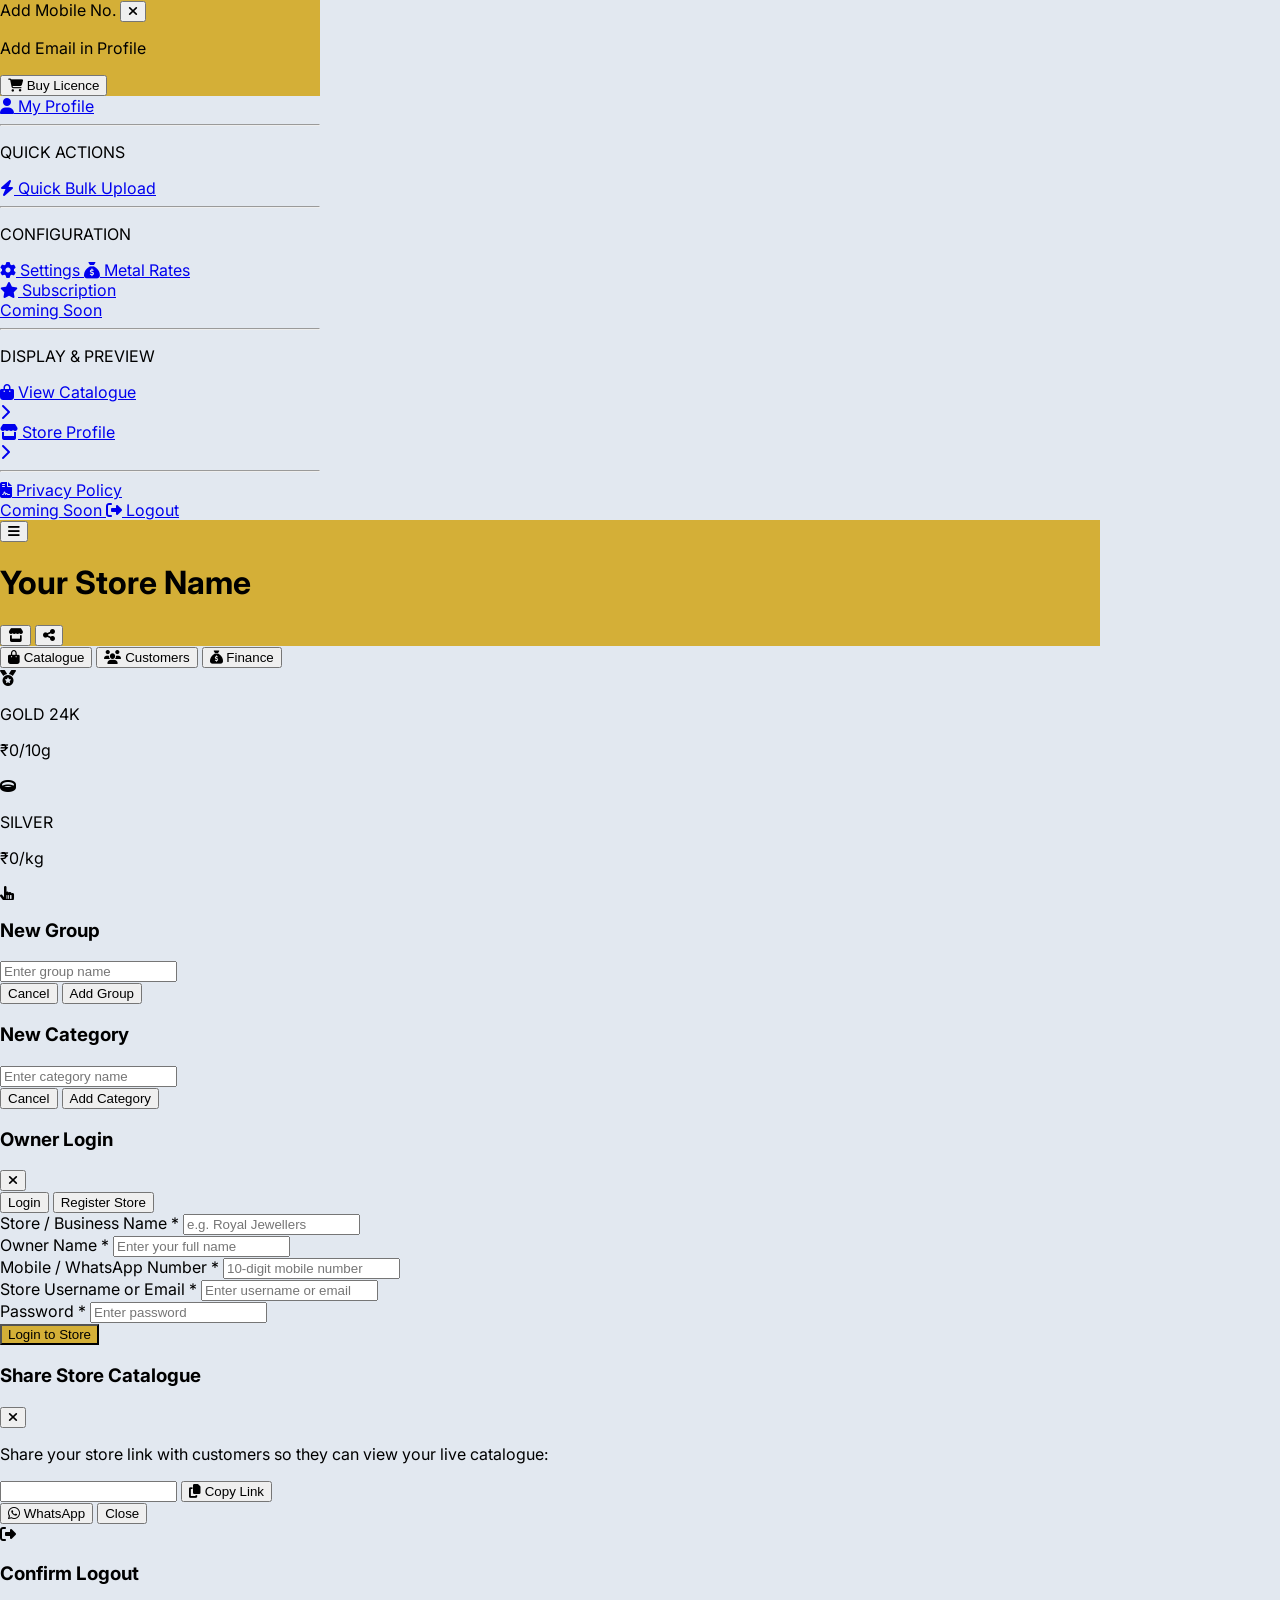
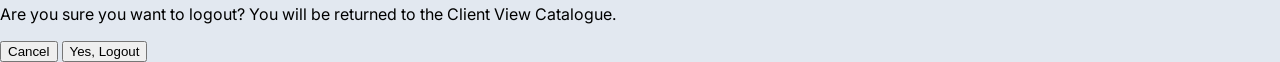
==== commit 38c6e3e7: "Add files via upload" ====
--- a/index.html
+++ b/index.html
@@ -19,14 +19,14 @@
     <link rel="stylesheet" href="style.css">
 </head>
 
-<body class="flex justify-center items-start min-h-screen bg-slate-200 py-0 md:py-6">
-
-    <!-- Mobile Frame Container -->
-    <div
-        class="w-full max-w-md bg-slate-50 min-h-screen md:min-h-[850px] md:h-[850px] md:rounded-3xl shadow-2xl flex flex-col relative border border-slate-300 overflow-hidden">
-
-        <!-- ========================================== -->
-        <!-- HAMBURGER SIDEBAR OVERLAY START            -->
+<body class="flex justify-center items-start min-h-screen bg-slate-200 py-0 md:py-6 overflow-x-hidden">
+
+    <!-- Mobile / Responsive Frame Container -->
+    <div id="appMainContainer"
+        class="w-full max-w-md bg-slate-50 min-h-screen md:min-h-[850px] md:h-[850px] md:rounded-3xl shadow-2xl flex flex-col relative border border-slate-300 overflow-x-hidden overflow-y-auto">
+
+        <!-- ========================================== -->
+        <!-- HAMBURGER SIDEBAR OVERLAY START (OWNER)    -->
         <!-- ========================================== -->
         <div id="sidebarOverlay" class="fixed inset-0 bg-black/50 z-50 hidden transition-opacity"
             onclick="toggleHamburgerMenu()"></div>
@@ -35,7 +35,7 @@
             class="fixed top-0 left-0 bottom-0 w-72 bg-white z-50 transform -translate-x-full transition-transform duration-300 ease-in-out flex flex-col shadow-2xl">
 
             <!-- Sidebar Header with Dynamic User Info -->
-            <div class="bg-[#d4af37] text-white p-4 flex flex-col space-y-1 shadow-md">
+            <div class="bg-[#d4af37] text-white p-4 flex flex-col space-y-1 shadow-md flex-shrink-0">
                 <div class="flex justify-between items-center">
                     <span id="sidebarMobileDisplay" class="text-base font-bold">Add Mobile No.</span>
                     <button onclick="toggleHamburgerMenu()" class="text-white text-lg focus:outline-none"><i
@@ -43,7 +43,7 @@
                 </div>
                 <p id="sidebarEmailDisplay" class="text-xs opacity-90 truncate">Add Email in Profile</p>
                 <div class="pt-2">
-                    <button
+                    <button onclick="menuAction('Subscription')"
                         class="bg-white text-amber-800 font-bold text-xs px-3 py-1.5 rounded-full shadow-sm flex items-center space-x-1.5 w-max hover:bg-amber-50 transition">
                         <i class="fa-solid fa-cart-shopping"></i>
                         <span>Buy Licence</span>
@@ -51,9 +51,10 @@
                 </div>
             </div>
 
-            <!-- Sidebar Scrollable Menu Links -->
+            <!-- Sidebar Scrollable Menu Links (Updated as per instructions) -->
             <div class="flex-1 overflow-y-auto p-4 space-y-4 text-xs text-slate-700">
-                <a href="#" onclick="switchScreen('editProfileScreen'); toggleHamburgerMenu();"
+                <!-- 1. My Profile -> Opens Store Profile (with Edit button at bottom) -->
+                <a href="#" onclick="openMyProfileFromMenu(); toggleHamburgerMenu();"
                     class="flex items-center space-x-3 font-semibold text-slate-800 hover:text-amber-600 transition">
                     <span class="text-blue-500 text-sm"><i class="fa-solid fa-user"></i></span>
                     <span>My Profile</span>
@@ -68,36 +69,37 @@
                         <span class="text-amber-500 text-sm"><i class="fa-solid fa-bolt"></i></span>
                         <span>Quick Bulk Upload</span>
                     </a>
-                    <a href="#" onclick="switchScreen('addProductScreen'); toggleHamburgerMenu();"
-                        class="flex items-center space-x-3 font-medium hover:text-amber-600 transition">
-                        <span class="text-slate-600 text-sm"><i class="fa-solid fa-folder-plus"></i></span>
-                        <span>Add Product</span>
-                    </a>
+                    <!-- Add Product Removed from Hamburger Menu -->
                 </div>
 
                 <hr class="border-slate-100">
 
                 <div class="space-y-2">
                     <p class="text-[10px] font-bold text-slate-400 tracking-wider">CONFIGURATION</p>
-                    <a href="#" onclick="switchScreen('categoriesScreen'); toggleHamburgerMenu();"
+                    <!-- Manage Categories Removed from Hamburger Menu -->
+                    
+                    <!-- Settings Kept -->
+                    <a href="#" onclick="openSettingsPage(); toggleHamburgerMenu();"
                         class="flex items-center space-x-3 font-medium hover:text-amber-600 transition">
-                        <span class="text-amber-500 text-sm"><i class="fa-solid fa-folder-open"></i></span>
-                        <span>Manage Categories</span>
+                        <span class="text-slate-600 text-sm"><i class="fa-solid fa-gear"></i></span>
+                        <span>Settings</span>
                     </a>
+
+                    <!-- Metal Rates -->
                     <a href="#" onclick="switchScreen('metalRatesScreen'); toggleHamburgerMenu();"
                         class="flex items-center space-x-3 font-medium hover:text-amber-600 transition">
                         <span class="text-amber-600 text-sm"><i class="fa-solid fa-sack-dollar"></i></span>
                         <span>Metal Rates</span>
                     </a>
-                    <a href="#" onclick="menuAction('Subscription')"
-                        class="flex items-center space-x-3 font-medium hover:text-amber-600 transition">
-                        <span class="text-amber-400 text-sm"><i class="fa-solid fa-star"></i></span>
-                        <span>Subscription</span>
-                    </a>
-                    <a href="#" onclick="menuAction('Reset Password')"
-                        class="flex items-center space-x-3 font-medium hover:text-amber-600 transition">
-                        <span class="text-slate-500 text-sm"><i class="fa-solid fa-lock"></i></span>
-                        <span>Reset Password</span>
+
+                    <!-- Subscription -> Coming Soon -->
+                    <a href="#" onclick="alertBox('Subscription: Coming Soon!'); toggleHamburgerMenu();"
+                        class="flex items-center justify-between font-medium hover:text-amber-600 transition">
+                        <div class="flex items-center space-x-3">
+                            <span class="text-amber-400 text-sm"><i class="fa-solid fa-star"></i></span>
+                            <span>Subscription</span>
+                        </div>
+                        <span class="text-[9px] bg-amber-100 text-amber-800 px-1.5 py-0.5 rounded font-bold">Coming Soon</span>
                     </a>
                 </div>
 
@@ -105,7 +107,8 @@
 
                 <div class="space-y-2">
                     <p class="text-[10px] font-bold text-slate-400 tracking-wider">DISPLAY & PREVIEW</p>
-                    <a href="#" onclick="switchScreen('viewCatalogueScreen'); toggleHamburgerMenu();"
+                    <!-- View Catalog -> Opens Owner's Client View Catalog -->
+                    <a href="#" onclick="openOwnerClientCatalog(); toggleHamburgerMenu();"
                         class="flex items-center justify-between font-medium hover:text-amber-600 transition">
                         <div class="flex items-center space-x-3">
                             <span class="text-emerald-500 text-sm"><i class="fa-solid fa-bag-shopping"></i></span>
@@ -113,7 +116,8 @@
                         </div>
                         <i class="fa-solid fa-chevron-right text-[10px] text-slate-400"></i>
                     </a>
-                    <a href="#" onclick="switchScreen('storeProfileScreen'); toggleHamburgerMenu();"
+                    <!-- Store Profile -> Opens Read-Only Store Profile -->
+                    <a href="#" onclick="openReadOnlyStoreProfile(); toggleHamburgerMenu();"
                         class="flex items-center justify-between font-medium hover:text-amber-600 transition">
                         <div class="flex items-center space-x-3">
                             <span class="text-blue-500 text-sm"><i class="fa-solid fa-store"></i></span>
@@ -126,12 +130,17 @@
                 <hr class="border-slate-100">
 
                 <div class="space-y-2 pb-6">
-                    <a href="#" onclick="menuAction('Privacy Policy')"
-                        class="flex items-center space-x-3 font-medium hover:text-amber-600 transition">
-                        <span class="text-amber-600 text-sm"><i class="fa-solid fa-file-contract"></i></span>
-                        <span>Privacy Policy</span>
+                    <!-- Privacy Policy -> Coming Soon -->
+                    <a href="#" onclick="alertBox('Privacy Policy: Coming Soon!'); toggleHamburgerMenu();"
+                        class="flex items-center justify-between font-medium hover:text-amber-600 transition">
+                        <div class="flex items-center space-x-3">
+                            <span class="text-amber-600 text-sm"><i class="fa-solid fa-file-contract"></i></span>
+                            <span>Privacy Policy</span>
+                        </div>
+                        <span class="text-[9px] bg-slate-100 text-slate-600 px-1.5 py-0.5 rounded font-bold">Coming Soon</span>
                     </a>
-                    <a href="#" onclick="menuAction('Logout')"
+                    <!-- Logout -> Confirmation Modal then Full Logout to Client View -->
+                    <a href="#" onclick="toggleHamburgerMenu(); openLogoutConfirmModal();"
                         class="flex items-center space-x-3 font-semibold text-rose-600 hover:text-rose-700 transition pt-2">
                         <span class="text-sm"><i class="fa-solid fa-right-from-bracket"></i></span>
                         <span>Logout</span>
@@ -143,345 +152,528 @@
         <!-- HAMBURGER SIDEBAR OVERLAY END              -->
         <!-- ========================================== -->
 
-        <!-- Top Header Common -->
-        <div class="bg-[#d4af37] text-white px-4 py-3 flex items-center justify-between shadow-md flex-shrink-0 z-10">
-            <div class="flex items-center space-x-3">
-                <button onclick="toggleHamburgerMenu()"
-                    class="text-xl focus:outline-none hover:opacity-80 transition"><i
-                        class="fa-solid fa-bars"></i></button>
-                <h1 id="headerStoreName" class="text-lg font-bold tracking-wide truncate max-w-[200px]">Your Store Name
-                </h1>
-            </div>
-            <div class="flex items-center space-x-2">
-                <button onclick="switchScreen('storeProfileScreen')"
-                    class="bg-amber-600/40 p-2 rounded-full text-white text-sm focus:outline-none"
-                    title="Store Profile"><i class="fa-solid fa-store"></i></button>
-                <button onclick="alertBox('Link Copied to Clipboard!')"
-                    class="bg-amber-600/40 p-2 rounded-full text-white text-sm focus:outline-none"
-                    title="Share Store"><i class="fa-solid fa-share-nodes"></i></button>
-            </div>
+        <!-- ========================================== -->
+        <!-- OWNER DASHBOARD WRAPPER (HIDDEN BY DEFAULT)-->
+        <!-- ========================================== -->
+        <div id="ownerDashboardWrapper" class="hidden flex-col flex-1 h-full overflow-hidden">
+
+            <!-- Top Header Common (Owner) -->
+            <div class="bg-[#d4af37] text-white px-4 py-3 flex items-center justify-between shadow-md flex-shrink-0 z-10">
+                <div class="flex items-center space-x-3">
+                    <button onclick="toggleHamburgerMenu()"
+                        class="text-xl focus:outline-none hover:opacity-80 transition"><i
+                            class="fa-solid fa-bars"></i></button>
+                    <h1 id="headerStoreName" class="text-lg font-bold tracking-wide truncate max-w-[180px]">Your Store Name
+                    </h1>
+                </div>
+                <div class="flex items-center space-x-2">
+                    <button onclick="openReadOnlyStoreProfile()"
+                        class="bg-amber-600/40 p-2 rounded-full text-white text-sm focus:outline-none"
+                        title="Store Profile"><i class="fa-solid fa-store"></i></button>
+                    <button onclick="openShareModal()"
+                        class="bg-amber-600/40 p-2 rounded-full text-white text-sm focus:outline-none"
+                        title="Share Store"><i class="fa-solid fa-share-nodes"></i></button>
+                </div>
+            </div>
+
+            <!-- Main Tab Navigation Bar (Owner) -->
+            <div
+                class="bg-white flex items-center border-b border-slate-200 shadow-sm sticky top-0 z-10 flex-shrink-0 overflow-x-auto no-scrollbar whitespace-nowrap px-2 space-x-4">
+                <button onclick="switchTab('catalogue')" id="tabCatalogue"
+                    class="inline-flex items-center space-x-1 py-3 border-b-2 border-amber-600 text-amber-700 font-bold text-sm px-4 transition flex-shrink-0">
+                    <i class="fa-solid fa-bag-shopping"></i>
+                    <span>Catalogue</span>
+                </button>
+                <button onclick="switchTab('customers')" id="tabCustomers"
+                    class="inline-flex items-center space-x-1 py-3 text-slate-500 font-medium text-sm px-4 hover:text-slate-700 transition flex-shrink-0">
+                    <i class="fa-solid fa-users"></i>
+                    <span>Customers</span>
+                </button>
+                <button onclick="switchTab('finance')" id="tabFinance"
+                    class="inline-flex items-center space-x-1 py-3 text-slate-500 font-medium text-sm px-4 hover:text-slate-700 transition flex-shrink-0">
+                    <i class="fa-solid fa-sack-dollar"></i>
+                    <span>Finance</span>
+                </button>
+            </div>
+
+            <!-- TAB 1: CATALOGUE DASHBOARD START -->
+            <div id="contentCatalogue" class="flex flex-col flex-1 overflow-y-auto pb-24">
+                <div class="p-4 space-y-4">
+                    <!-- Gold and Silver Rate Cards -->
+                    <div class="grid grid-cols-2 gap-3">
+                        <div onclick="switchScreen('metalRatesScreen')"
+                            class="bg-white border-2 border-amber-300 rounded-2xl p-3 flex items-center space-x-3 shadow-sm cursor-pointer hover:bg-amber-50/50 transition">
+                            <div class="text-2xl text-amber-500"><i class="fa-solid fa-medal"></i></div>
+                            <div>
+                                <p class="text-[10px] font-bold text-amber-700 tracking-wider">GOLD 24K</p>
+                                <p id="dashGoldRate" class="text-sm font-bold text-slate-800">₹0<span
+                                        class="text-[10px] text-slate-500">/10g</span></p>
+                            </div>
+                        </div>
+                        <div onclick="switchScreen('metalRatesScreen')"
+                            class="bg-white border border-slate-200 rounded-2xl p-3 flex items-center space-x-3 shadow-sm cursor-pointer hover:bg-slate-50 transition">
+                            <div class="text-xl text-slate-400"><i class="fa-solid fa-ring"></i></div>
+                            <div>
+                                <p class="text-[10px] font-bold text-slate-500 tracking-wider">SILVER</p>
+                                <p id="dashSilverRate" class="text-sm font-bold text-slate-800">₹0<span
+                                        class="text-[10px] text-slate-500">/kg</span></p>
+                            </div>
+                        </div>
+                    </div>
+
+                    <!-- Feature Tiles Grid -->
+                    <div class="grid grid-cols-3 gap-3">
+                        <div onclick="switchScreen('addProductScreen')"
+                            class="bg-white border-2 border-amber-300 rounded-2xl p-3.5 flex flex-col items-center justify-center text-center shadow-sm cursor-pointer hover:bg-amber-50/50 transition relative group">
+                            <div class="absolute top-2 right-2 text-amber-500 animate-bounce"><i
+                                    class="fa-solid fa-hand-pointer"></i></div>
+                            <div
+                                class="w-10 h-10 bg-amber-100 rounded-xl flex items-center justify-center text-amber-600 mb-2 text-lg">
+                                <i class="fa-solid fa-folder-plus"></i>
+                            </div>
+                            <span class="text-xs font-semibold text-slate-700 leading-tight">Add Product</span>
+                        </div>
+
+                        <div onclick="alertBox('Bulk Upload Coming Soon!')"
+                            class="bg-white border border-slate-200 rounded-2xl p-3.5 flex flex-col items-center justify-center text-center shadow-sm cursor-pointer hover:bg-slate-50 transition">
+                            <div
+                                class="w-10 h-10 bg-amber-50 rounded-xl flex items-center justify-center text-amber-600 mb-2 text-lg">
+                                <i class="fa-solid fa-clone"></i>
+                            </div>
+                            <span class="text-xs font-semibold text-slate-700 leading-tight">Bulk Upload</span>
+                        </div>
+
+                        <div onclick="openOwnerClientCatalog()"
+                            class="bg-white border border-slate-200 rounded-2xl p-3.5 flex flex-col items-center justify-center text-center shadow-sm cursor-pointer hover:bg-slate-50 transition relative">
+                            <span id="dashProdCountBadge"
+                                class="absolute top-2 left-2 bg-amber-500 text-white text-[9px] px-1.5 py-0.5 rounded-full font-bold">0</span>
+                            <div
+                                class="w-10 h-10 bg-amber-50 rounded-xl flex items-center justify-center text-amber-600 mb-2 text-lg">
+                                <i class="fa-solid fa-binoculars"></i>
+                            </div>
+                            <span class="text-xs font-semibold text-slate-700 leading-tight">View Products</span>
+                        </div>
+
+                        <div onclick="alertBox('Store QR Code')"
+                            class="bg-white border border-slate-200 rounded-2xl p-3.5 flex flex-col items-center justify-center text-center shadow-sm cursor-pointer hover:bg-slate-50 transition">
+                            <div
+                                class="w-10 h-10 bg-slate-100 rounded-xl flex items-center justify-center text-slate-600 mb-2 text-lg">
+                                <i class="fa-solid fa-qrcode"></i>
+                            </div>
+                            <span class="text-xs font-semibold text-slate-700 leading-tight">Store QR</span>
+                        </div>
+
+                        <div onclick="alertBox('Daily Post Maker')"
+                            class="bg-white border border-slate-200 rounded-2xl p-3.5 flex flex-col items-center justify-center text-center shadow-sm cursor-pointer hover:bg-slate-50 transition">
+                            <div
+                                class="w-10 h-10 bg-emerald-50 rounded-xl flex items-center justify-center text-emerald-600 mb-2 text-lg">
+                                <i class="fa-solid fa-image"></i>
+                            </div>
+                            <span class="text-xs font-semibold text-slate-700 leading-tight">Daily Post</span>
+                        </div>
+
+                        <div onclick="switchTab('finance')"
+                            class="bg-white border border-slate-200 rounded-2xl p-3.5 flex flex-col items-center justify-center text-center shadow-sm cursor-pointer hover:bg-slate-50 transition">
+                            <div
+                                class="w-10 h-10 bg-blue-50 rounded-xl flex items-center justify-center text-blue-600 mb-2 text-lg">
+                                <i class="fa-solid fa-calculator"></i>
+                            </div>
+                            <span class="text-xs font-semibold text-slate-700 leading-tight">Jewel Estimate</span>
+                        </div>
+
+                        <div onclick="switchScreen('categoriesScreen')"
+                            class="bg-white border border-slate-200 rounded-2xl p-3.5 flex flex-col items-center justify-center text-center shadow-sm cursor-pointer hover:bg-slate-50 transition">
+                            <div
+                                class="w-10 h-10 bg-amber-50 rounded-xl flex items-center justify-center text-amber-600 mb-2 text-lg">
+                                <i class="fa-solid fa-folder-open"></i>
+                            </div>
+                            <span class="text-xs font-semibold text-slate-700 leading-tight">Manage Categories</span>
+                        </div>
+
+                        <div onclick="openOwnerClientCatalog()"
+                            class="bg-white border border-slate-200 rounded-2xl p-3.5 flex flex-col items-center justify-center text-center shadow-sm cursor-pointer hover:bg-slate-50 transition">
+                            <div
+                                class="w-10 h-10 bg-emerald-50 rounded-xl flex items-center justify-center text-emerald-600 mb-2 text-lg">
+                                <i class="fa-solid fa-photo-film"></i>
+                            </div>
+                            <span class="text-xs font-semibold text-slate-700 leading-tight">Gallery</span>
+                        </div>
+
+                        <div onclick="switchScreen('metalRatesScreen')"
+                            class="bg-white border border-slate-200 rounded-2xl p-3.5 flex flex-col items-center justify-center text-center shadow-sm cursor-pointer hover:bg-slate-50 transition">
+                            <div
+                                class="w-10 h-10 bg-amber-50 rounded-xl flex items-center justify-center text-amber-600 mb-2 text-lg">
+                                <i class="fa-solid fa-sack-dollar"></i>
+                            </div>
+                            <span class="text-xs font-semibold text-slate-700 leading-tight">Metal Rates</span>
+                        </div>
+                    </div>
+
+                    <!-- View Catalogue & Share Button -->
+                    <div class="flex space-x-2">
+                        <button onclick="openOwnerClientCatalog()"
+                            class="flex-1 bg-gradient-to-r from-lime-400 to-emerald-400 text-slate-900 font-bold py-3.5 px-4 rounded-full shadow-lg flex items-center justify-center space-x-2 hover:opacity-95 transition">
+                            <span class="bg-white/70 p-1.5 rounded-full text-slate-900 text-xs"><i
+                                    class="fa-solid fa-bag-shopping"></i></span>
+                            <span class="text-sm">View Catalogue</span>
+                        </button>
+                        <button onclick="openShareModal()"
+                            class="bg-emerald-600 text-white px-5 py-3.5 rounded-full text-xs font-bold flex items-center space-x-1.5 shadow-lg hover:bg-emerald-700 transition">
+                            <i class="fa-solid fa-share-nodes text-sm"></i>
+                            <span>Share / Copy</span>
+                        </button>
+                    </div>
+                </div>
+            </div>
+            <!-- TAB 1: CATALOGUE DASHBOARD END -->
+
+            <!-- TAB 2: CUSTOMERS TAB START -->
+            <div id="contentCustomers" class="hidden flex flex-col flex-1 overflow-y-auto pb-24">
+                <div class="p-4 space-y-4">
+                    <div class="grid grid-cols-3 gap-3">
+                        <div onclick="alertBox('Opening All Customers...')"
+                            class="bg-white border border-slate-200 rounded-2xl p-4 flex flex-col items-center justify-center text-center shadow-sm cursor-pointer hover:bg-slate-50 transition relative">
+                            <span
+                                class="absolute top-2 left-2 bg-emerald-500 text-white text-[9px] px-1.5 py-0.5 rounded-full font-bold">0</span>
+                            <div
+                                class="w-10 h-10 bg-blue-50 rounded-xl flex items-center justify-center text-blue-600 mb-2 text-lg">
+                                <i class="fa-solid fa-users"></i>
+                            </div>
+                            <span class="text-xs font-semibold text-slate-700 leading-tight">All Customers</span>
+                        </div>
+
+                        <div onclick="alertBox('Opening Add Customer Form...')"
+                            class="bg-white border border-slate-200 rounded-2xl p-4 flex flex-col items-center justify-center text-center shadow-sm cursor-pointer hover:bg-slate-50 transition">
+                            <div
+                                class="w-10 h-10 bg-amber-50 rounded-xl flex items-center justify-center text-amber-600 mb-2 text-lg">
+                                <i class="fa-solid fa-user-plus"></i>
+                            </div>
+                            <span class="text-xs font-semibold text-slate-700 leading-tight">Add Customer</span>
+                        </div>
+
+                        <div onclick="alertBox('Opening WhatsApp Message Center...')"
+                            class="bg-white border border-slate-200 rounded-2xl p-4 flex flex-col items-center justify-center text-center shadow-sm cursor-pointer hover:bg-slate-50 transition">
+                            <div
+                                class="w-10 h-10 bg-emerald-50 rounded-xl flex items-center justify-center text-emerald-600 mb-2 text-lg">
+                                <i class="fa-brands fa-whatsapp"></i>
+                            </div>
+                            <span class="text-xs font-semibold text-slate-700 leading-tight">Send Message</span>
+                        </div>
+                    </div>
+
+                    <div class="bg-white p-4 rounded-2xl shadow-sm border border-slate-200 space-y-3">
+                        <h3 class="text-xs font-bold text-amber-700 uppercase tracking-wider">Recent Customer Activity</h3>
+                        <p class="text-xs text-slate-500">No recent customer interactions found. Start by adding a customer
+                            above.</p>
+                    </div>
+                </div>
+            </div>
+            <!-- TAB 2: CUSTOMERS TAB END -->
+
+            <!-- TAB 3: FINANCE TAB START -->
+            <div id="contentFinance" class="hidden flex flex-col flex-1 overflow-y-auto pb-24">
+                <div class="p-4 space-y-4">
+                    <div
+                        class="bg-gradient-to-r from-amber-500 to-amber-600 text-white p-4 rounded-2xl shadow-md flex justify-between items-center">
+                        <div>
+                            <p class="text-[10px] uppercase font-semibold opacity-90">Total Ledger Balance</p>
+                            <h2 id="totalLedgerBalance" class="text-xl font-bold">₹0.00</h2>
+                        </div>
+                        <button onclick="addNewLedgerRow()"
+                            class="bg-white text-amber-700 px-3 py-2 rounded-xl text-xs font-bold shadow-sm flex items-center space-x-1 hover:bg-amber-50 transition">
+                            <i class="fa-solid fa-plus"></i>
+                            <span>Add Row</span>
+                        </button>
+                    </div>
+
+                    <div class="bg-white p-3 rounded-2xl shadow-sm border border-slate-200 space-y-3">
+                        <div class="flex justify-between items-center border-b border-slate-100 pb-2">
+                            <div class="flex items-center space-x-2">
+                                <span class="text-amber-600 text-sm"><i class="fa-solid fa-book"></i></span>
+                                <h3 class="text-xs font-bold text-slate-800 tracking-wider">EXCEL LEDGER BOOK</h3>
+                            </div>
+                            <span class="text-[10px] bg-amber-100 text-amber-800 font-bold px-2 py-0.5 rounded">Editable
+                                Grid</span>
+                        </div>
+
+                        <div class="overflow-x-auto border border-slate-200 rounded-xl">
+                            <table class="w-full text-left text-xs border-collapse" id="excelLedgerTable">
+                                <thead>
+                                    <tr class="bg-slate-100 text-slate-700 font-bold border-b border-slate-200">
+                                        <th class="p-2 border-r border-slate-200 w-10 text-center">#</th>
+                                        <th class="p-2 border-r border-slate-200 min-w-[100px]">Date</th>
+                                        <th class="p-2 border-r border-slate-200 min-w-[130px]">Particulars</th>
+                                        <th class="p-2 border-r border-slate-200 min-w-[90px]">Debit (₹)</th>
+                                        <th class="p-2 border-r border-slate-200 min-w-[90px]">Credit (₹)</th>
+                                        <th class="p-2 text-center w-12">Action</th>
+                                    </tr>
+                                </thead>
+                                <tbody id="ledgerTableBody"></tbody>
+                            </table>
+                        </div>
+                    </div>
+
+                    <!-- Calculator Section -->
+                    <div class="bg-white p-4 rounded-2xl shadow-sm border border-slate-200 space-y-3">
+                        <div class="flex items-center space-x-2 border-b border-slate-100 pb-2">
+                            <span class="text-blue-600 text-sm"><i class="fa-solid fa-calculator"></i></span>
+                            <h3 class="text-xs font-bold text-slate-800 tracking-wider">FINANCIAL & METAL CALCULATOR</h3>
+                        </div>
+
+                        <div class="bg-slate-900 text-white p-3 rounded-xl text-right font-mono text-lg tracking-widest overflow-x-auto"
+                            id="calcDisplay">0</div>
+
+                        <div class="grid grid-cols-4 gap-2 text-xs font-bold">
+                            <button onclick="calcClear()"
+                                class="bg-rose-100 text-rose-600 p-3 rounded-xl hover:bg-rose-200 transition">C</button>
+                            <button onclick="calcAppend('/')"
+                                class="bg-slate-100 text-slate-700 p-3 rounded-xl hover:bg-slate-200 transition">÷</button>
+                            <button onclick="calcAppend('*')"
+                                class="bg-slate-100 text-slate-700 p-3 rounded-xl hover:bg-slate-200 transition">×</button>
+                            <button onclick="calcBack()"
+                                class="bg-slate-100 text-slate-700 p-3 rounded-xl hover:bg-slate-200 transition"><i
+                                    class="fa-solid fa-delete-left"></i></button>
+
+                            <button onclick="calcAppend('7')"
+                                class="bg-slate-50 border border-slate-200 text-slate-700 p-3 rounded-xl hover:bg-slate-100 transition">7</button>
+                            <button onclick="calcAppend('8')"
+                                class="bg-slate-50 border border-slate-200 text-slate-700 p-3 rounded-xl hover:bg-slate-100 transition">8</button>
+                            <button onclick="calcAppend('9')"
+                                class="bg-slate-50 border border-slate-200 text-slate-700 p-3 rounded-xl hover:bg-slate-100 transition">9</button>
+                            <button onclick="calcAppend('-')"
+                                class="bg-slate-100 text-slate-700 p-3 rounded-xl hover:bg-slate-200 transition">-</button>
+
+                            <button onclick="calcAppend('4')"
+                                class="bg-slate-50 border border-slate-200 text-slate-700 p-3 rounded-xl hover:bg-slate-100 transition">4</button>
+                            <button onclick="calcAppend('5')"
+                                class="bg-slate-50 border border-slate-200 text-slate-700 p-3 rounded-xl hover:bg-slate-100 transition">5</button>
+                            <button onclick="calcAppend('6')"
+                                class="bg-slate-50 border border-slate-200 text-slate-700 p-3 rounded-xl hover:bg-slate-100 transition">6</button>
+                            <button onclick="calcAppend('+')"
+                                class="bg-slate-100 text-slate-700 p-3 rounded-xl hover:bg-slate-200 transition">+</button>
+
+                            <button onclick="calcAppend('1')"
+                                class="bg-slate-50 border border-slate-200 text-slate-700 p-3 rounded-xl hover:bg-slate-100 transition">1</button>
+                            <button onclick="calcAppend('2')"
+                                class="bg-slate-50 border border-slate-200 text-slate-700 p-3 rounded-xl hover:bg-slate-100 transition">2</button>
+                            <button onclick="calcAppend('3')"
+                                class="bg-slate-50 border border-slate-200 text-slate-700 p-3 rounded-xl hover:bg-slate-100 transition">3</button>
+                            <button onclick="calcCompute()"
+                                class="row-span-2 bg-[#d4af37] text-white p-3 rounded-xl hover:bg-amber-600 transition flex items-center justify-center text-base">=</button>
+
+                            <button onclick="calcAppend('0')"
+                                class="col-span-2 bg-slate-50 border border-slate-200 text-slate-700 p-3 rounded-xl hover:bg-slate-100 transition">0</button>
+                            <button onclick="calcAppend('.')"
+                                class="bg-slate-50 border border-slate-200 text-slate-700 p-3 rounded-xl hover:bg-slate-100 transition">.</button>
+                        </div>
+                    </div>
+                </div>
+            </div>
+            <!-- TAB 3: FINANCE TAB END -->
         </div>
-
-        <!-- Main Tab Navigation Bar -->
-        <div
-            class="bg-white flex items-center border-b border-slate-200 shadow-sm sticky top-0 z-10 flex-shrink-0 overflow-x-auto no-scrollbar whitespace-nowrap px-2 space-x-4">
-            <button onclick="switchTab('catalogue')" id="tabCatalogue"
-                class="inline-flex items-center space-x-1 py-3 border-b-2 border-amber-600 text-amber-700 font-bold text-sm px-4 transition flex-shrink-0">
-                <i class="fa-solid fa-bag-shopping"></i>
-                <span>Catalogue</span>
-            </button>
-            <button onclick="switchTab('customers')" id="tabCustomers"
-                class="inline-flex items-center space-x-1 py-3 text-slate-500 font-medium text-sm px-4 hover:text-slate-700 transition flex-shrink-0">
-                <i class="fa-solid fa-users"></i>
-                <span>Customers</span>
-            </button>
-            <button onclick="switchTab('finance')" id="tabFinance"
-                class="inline-flex items-center space-x-1 py-3 text-slate-500 font-medium text-sm px-4 hover:text-slate-700 transition flex-shrink-0">
-                <i class="fa-solid fa-sack-dollar"></i>
-                <span>Finance</span>
-            </button>
+        <!-- ========================================== -->
+        <!-- OWNER DASHBOARD WRAPPER END                -->
+        <!-- ========================================== -->
+
+
+        <!-- ========================================== -->
+        <!-- SCREEN 6: CLIENT VIEW CATALOGUE (DEFAULT)  -->
+        <!-- ========================================== -->
+        <div id="viewCatalogueScreen"
+            class="flex flex-col flex-1 bg-slate-50 overflow-y-auto pb-24 absolute inset-0 z-30">
+
+            <!-- Top Header with Store Banner -->
+            <div class="bg-[#d4af37] text-white px-4 py-3 flex items-center justify-between shadow-md sticky top-0 z-30 flex-shrink-0">
+                <div class="flex items-center space-x-2.5 overflow-hidden">
+                    <!-- Back Button: Hidden by default for Client View, visible only when Owner is logged in -->
+                    <button id="catalogueBackBtn" onclick="switchScreen('dashboardScreen')"
+                        class="hidden text-xl focus:outline-none mr-1 flex-shrink-0"><i
+                            class="fa-solid fa-arrow-left"></i></button>
+                    <div class="flex items-center space-x-2 overflow-hidden">
+                        <div
+                            class="w-9 h-9 bg-white rounded-full flex items-center justify-center text-amber-700 font-bold overflow-hidden shadow flex-shrink-0">
+                            <img id="catStoreLogo" src="https://placehold.co/50x50/d4af37/ffffff?text=Logo"
+                                class="w-full h-full object-cover">
+                        </div>
+                        <span id="catStoreName" class="text-sm font-bold tracking-wide truncate max-w-[150px] sm:max-w-[200px]">Your
+                            Store Name</span>
+                    </div>
+                </div>
+
+                <div class="flex items-center space-x-1.5 relative flex-shrink-0">
+                    <button onclick="toggleClientSearchBar()"
+                        class="bg-white/20 p-2 rounded-full text-white text-xs hover:bg-white/30 transition" title="Search"><i
+                            class="fa-solid fa-search"></i></button>
+
+                    <button onclick="openShareModal()"
+                        class="bg-white/20 p-2 rounded-full text-white text-xs hover:bg-white/30 transition" title="Share / Copy Link"><i
+                            class="fa-solid fa-share-nodes"></i></button>
+
+                    <!-- Three Dot Menu Button -->
+                    <button onclick="toggleCatalogueOptionsMenu()"
+                        class="bg-white/20 p-2 rounded-full text-white text-xs focus:outline-none hover:bg-white/30 transition"><i
+                            class="fa-solid fa-ellipsis-vertical"></i></button>
+
+                    <!-- Catalogue Options Dropdown Menu (With Login, Sign Up, Store Profile, Share) -->
+                    <div id="catalogueOptionsMenu"
+                        class="absolute right-0 top-11 w-52 bg-white rounded-2xl shadow-2xl border border-slate-200 hidden z-50 py-2 text-slate-800 text-xs">
+                        <a href="#" onclick="toggleCatalogueOptionsMenu(); openReadOnlyStoreProfile();"
+                            class="flex items-center space-x-2.5 px-4 py-2.5 hover:bg-amber-50 font-medium">
+                            <i class="fa-solid fa-store text-amber-600 w-4"></i>
+                            <span>Store Profile</span>
+                        </a>
+                        <a href="#" onclick="toggleCatalogueOptionsMenu(); openShareModal();"
+                            class="flex items-center space-x-2.5 px-4 py-2.5 hover:bg-amber-50 font-medium">
+                            <i class="fa-solid fa-copy text-emerald-600 w-4"></i>
+                            <span>Share / Copy Link</span>
+                        </a>
+
+                        <!-- Shown when NOT logged in -->
+                        <div id="guestAuthMenuLinks" class="border-t border-slate-100 mt-1 pt-1">
+                            <a href="#" onclick="toggleCatalogueOptionsMenu(); openAuthModal('login');"
+                                class="flex items-center space-x-2.5 px-4 py-2.5 hover:bg-amber-50 font-semibold text-blue-600">
+                                <i class="fa-solid fa-right-to-bracket w-4"></i>
+                                <span>Owner Login</span>
+                            </a>
+                            <a href="#" onclick="toggleCatalogueOptionsMenu(); openAuthModal('signup');"
+                                class="flex items-center space-x-2.5 px-4 py-2.5 hover:bg-amber-50 font-semibold text-emerald-600">
+                                <i class="fa-solid fa-user-plus w-4"></i>
+                                <span>Sign Up (Register Store)</span>
+                            </a>
+                        </div>
+
+                        <!-- Shown ONLY when Owner is logged in -->
+                        <div id="ownerAuthMenuLinks" class="hidden border-t border-slate-100 mt-1 pt-1">
+                            <a href="#" onclick="toggleCatalogueOptionsMenu(); switchScreen('dashboardScreen');"
+                                class="flex items-center space-x-2.5 px-4 py-2.5 hover:bg-amber-50 font-semibold text-amber-700">
+                                <i class="fa-solid fa-gauge w-4"></i>
+                                <span>Owner Dashboard</span>
+                            </a>
+                            <a href="#" onclick="toggleCatalogueOptionsMenu(); openLogoutConfirmModal();"
+                                class="flex items-center space-x-2.5 px-4 py-2.5 hover:bg-rose-50 font-semibold text-rose-600">
+                                <i class="fa-solid fa-right-from-bracket w-4"></i>
+                                <span>Logout</span>
+                            </a>
+                        </div>
+                    </div>
+                </div>
+            </div>
+
+            <!-- Collapsible Search Bar -->
+            <div id="clientSearchBarContainer" class="hidden bg-white px-4 py-2.5 border-b border-slate-200 flex-shrink-0">
+                <input type="text" id="clientProductSearchInput" oninput="filterCatalogueProductsBySearch(this.value)"
+                    placeholder="Search products by name or category..."
+                    class="w-full bg-slate-100 border border-slate-300 rounded-xl px-3 py-2 text-xs text-slate-800 focus:outline-none focus:border-amber-500">
+            </div>
+
+            <!-- Register Your Store Banner on Main Client Page -->
+            <div id="registerStoreMainBanner"
+                class="bg-gradient-to-r from-slate-900 via-slate-800 to-amber-900 text-white px-4 py-2.5 flex items-center justify-between flex-shrink-0 shadow-sm">
+                <div class="flex items-center space-x-2">
+                    <i class="fa-solid fa-shop text-amber-400 text-sm"></i>
+                    <span class="text-[11px] font-medium">Want your own online catalogue?</span>
+                </div>
+                <button onclick="openAuthModal('signup')"
+                    class="bg-[#d4af37] hover:bg-amber-500 text-slate-950 font-bold text-[11px] px-3 py-1 rounded-full shadow transition flex-shrink-0">
+                    Register Your Store
+                </button>
+            </div>
+
+            <!-- Live Rates Bar -->
+            <div
+                class="bg-white border-b border-slate-200 px-4 py-2 flex items-center justify-between text-xs shadow-sm flex-shrink-0">
+                <div class="flex items-center space-x-1.5">
+                    <span class="font-bold text-slate-700">Gold 24K:</span>
+                    <span id="catGoldDisplay" class="font-bold text-amber-700">₹0/10g</span>
+                </div>
+                <div class="flex items-center space-x-1.5">
+                    <span class="font-bold text-slate-700">Silver:</span>
+                    <span id="catSilverDisplay" class="font-bold text-slate-700">₹0/kg</span>
+                </div>
+            </div>
+
+            <!-- Mobile & Desktop Visible Hero Slideshow -->
+            <div id="catalogueSlideshowWrapper" class="px-3 pt-3 flex-shrink-0">
+                <div id="catalogueSlideshow"
+                    class="relative w-full h-36 sm:h-44 rounded-2xl overflow-hidden shadow-md bg-slate-900">
+                    <div id="slideshowTrack" class="w-full h-full relative">
+                        <div class="slide-item absolute inset-0 transition-opacity duration-500 opacity-100">
+                            <img id="slideImg1"
+                                src="https://images.unsplash.com/photo-1515562141207-7a88fb7ce338?w=800&auto=format&fit=crop&q=80"
+                                class="w-full h-full object-cover opacity-80" alt="Slide 1">
+                            <div class="absolute inset-0 bg-gradient-to-t from-black/70 via-black/20 to-transparent flex flex-col justify-end p-3.5 text-white">
+                                <p id="slideTitle1" class="text-xs font-bold uppercase tracking-wider text-amber-300">Exclusive Collection</p>
+                                <h3 id="slideSub1" class="text-sm font-bold leading-tight">Pure Gold & Silver Jewellery</h3>
+                            </div>
+                        </div>
+                        <div class="slide-item absolute inset-0 transition-opacity duration-500 opacity-0 pointer-events-none">
+                            <img id="slideImg2"
+                                src="https://images.unsplash.com/photo-1611591437281-460bfbe1220a?w=800&auto=format&fit=crop&q=80"
+                                class="w-full h-full object-cover opacity-80" alt="Slide 2">
+                            <div class="absolute inset-0 bg-gradient-to-t from-black/70 via-black/20 to-transparent flex flex-col justify-end p-3.5 text-white">
+                                <p class="text-xs font-bold uppercase tracking-wider text-amber-300">Live Store Catalogue</p>
+                                <h3 class="text-sm font-bold leading-tight">100% Certified & Hallmarked Designs</h3>
+                            </div>
+                        </div>
+                    </div>
+                    <!-- Slideshow Controls -->
+                    <button onclick="changeSlide(-1)"
+                        class="absolute left-2 top-1/2 -translate-y-1/2 bg-black/40 text-white w-7 h-7 rounded-full flex items-center justify-center text-xs hover:bg-black/60 z-10">
+                        <i class="fa-solid fa-chevron-left"></i>
+                    </button>
+                    <button onclick="changeSlide(1)"
+                        class="absolute right-2 top-1/2 -translate-y-1/2 bg-black/40 text-white w-7 h-7 rounded-full flex items-center justify-center text-xs hover:bg-black/60 z-10">
+                        <i class="fa-solid fa-chevron-right"></i>
+                    </button>
+                </div>
+            </div>
+
+            <!-- Categories Bar (Dynamic & Fully Visible on Mobile & Desktop) -->
+            <div class="bg-white px-3 py-3 mt-3 border-y border-slate-200 flex-shrink-0">
+                <div class="flex items-center justify-between mb-2">
+                    <span class="text-[11px] font-bold text-slate-600 uppercase tracking-wider">Categories</span>
+                    <span id="catTotalBadge" class="text-[10px] text-amber-700 font-semibold">All Items</span>
+                </div>
+                <div id="catalogueCategoriesBar"
+                    class="flex flex-wrap gap-2 max-h-28 overflow-y-auto pr-1">
+                    <!-- Populated dynamically via JS so all desktop categories are clearly visible on mobile too -->
+                </div>
+            </div>
+
+            <!-- Products List / No Products State -->
+            <div class="p-4 flex-1 flex flex-col">
+                <div id="catalogueProductsArea" class="w-full grid grid-cols-1 sm:grid-cols-2 gap-3">
+                    <div id="noProductsPlaceholder"
+                        class="col-span-full flex flex-col items-center justify-center py-12 text-center space-y-3">
+                        <div
+                            class="w-16 h-16 bg-slate-200 text-slate-400 rounded-full flex items-center justify-center text-xl shadow-inner">
+                            <i class="fa-solid fa-box-open"></i>
+                        </div>
+                        <p class="text-xs font-bold text-slate-500 uppercase tracking-wider">No products found.</p>
+                    </div>
+                </div>
+            </div>
+
+            <!-- Bottom Sticky Action Bar (Owner Dashboard button only for logged-in owner) -->
+            <div id="ownerReturnFooterBtn" class="hidden sticky bottom-0 p-3 bg-white border-t border-slate-200 text-center z-20 shadow-lg">
+                <button onclick="switchScreen('dashboardScreen')"
+                    class="w-full bg-[#d4af37] text-white font-bold text-xs px-6 py-3 rounded-full shadow hover:bg-amber-600 transition flex items-center justify-center space-x-2">
+                    <i class="fa-solid fa-gauge"></i>
+                    <span>Back to Owner Dashboard</span>
+                </button>
+            </div>
         </div>
-
-        <!-- ========================================== -->
-        <!-- TAB 1: CATALOGUE DASHBOARD START           -->
-        <!-- ========================================== -->
-        <div id="contentCatalogue" class="flex flex-col flex-1 overflow-y-auto pb-20">
-            <div class="p-4 space-y-4">
-                <!-- Gold and Silver Rate Cards -->
-                <div class="grid grid-cols-2 gap-3">
-                    <div onclick="switchScreen('metalRatesScreen')"
-                        class="bg-white border-2 border-amber-300 rounded-2xl p-3 flex items-center space-x-3 shadow-sm cursor-pointer hover:bg-amber-50/50 transition">
-                        <div class="text-2xl text-amber-500"><i class="fa-solid fa-medal"></i></div>
-                        <div>
-                            <p class="text-[10px] font-bold text-amber-700 tracking-wider">GOLD 24K</p>
-                            <p id="dashGoldRate" class="text-sm font-bold text-slate-800">₹0<span
-                                    class="text-[10px] text-slate-500">/10g</span></p>
-                        </div>
-                    </div>
-                    <div onclick="switchScreen('metalRatesScreen')"
-                        class="bg-white border border-slate-200 rounded-2xl p-3 flex items-center space-x-3 shadow-sm cursor-pointer hover:bg-slate-50 transition">
-                        <div class="text-xl text-slate-400"><i class="fa-solid fa-ring"></i></div>
-                        <div>
-                            <p class="text-[10px] font-bold text-slate-500 tracking-wider">SILVER</p>
-                            <p id="dashSilverRate" class="text-sm font-bold text-slate-800">₹0<span
-                                    class="text-[10px] text-slate-500">/kg</span></p>
-                        </div>
-                    </div>
-                </div>
-
-                <!-- Feature Tiles Grid -->
-                <div class="grid grid-cols-3 gap-3">
-                    <div onclick="switchScreen('addProductScreen')"
-                        class="bg-white border-2 border-amber-300 rounded-2xl p-4 flex flex-col items-center justify-center text-center shadow-sm cursor-pointer hover:bg-amber-50/50 transition relative group">
-                        <div class="absolute top-2 right-2 text-amber-500 animate-bounce"><i
-                                class="fa-solid fa-hand-pointer"></i></div>
-                        <div
-                            class="w-10 h-10 bg-amber-100 rounded-xl flex items-center justify-center text-amber-600 mb-2 text-lg">
-                            <i class="fa-solid fa-folder-plus"></i>
-                        </div>
-                        <span class="text-xs font-semibold text-slate-700 leading-tight">Add Product</span>
-                    </div>
-
-                    <div onclick="alertBox('Bulk Upload Coming Soon!')"
-                        class="bg-white border border-slate-200 rounded-2xl p-4 flex flex-col items-center justify-center text-center shadow-sm cursor-pointer hover:bg-slate-50 transition">
-                        <div
-                            class="w-10 h-10 bg-amber-50 rounded-xl flex items-center justify-center text-amber-600 mb-2 text-lg">
-                            <i class="fa-solid fa-clone"></i>
-                        </div>
-                        <span class="text-xs font-semibold text-slate-700 leading-tight">Bulk Upload</span>
-                    </div>
-
-                    <div onclick="switchScreen('viewCatalogueScreen')"
-                        class="bg-white border border-slate-200 rounded-2xl p-4 flex flex-col items-center justify-center text-center shadow-sm cursor-pointer hover:bg-slate-50 transition relative">
-                        <span id="dashProdCountBadge"
-                            class="absolute top-2 left-2 bg-amber-500 text-white text-[9px] px-1.5 py-0.5 rounded-full font-bold">0</span>
-                        <div
-                            class="w-10 h-10 bg-amber-50 rounded-xl flex items-center justify-center text-amber-600 mb-2 text-lg">
-                            <i class="fa-solid fa-binoculars"></i>
-                        </div>
-                        <span class="text-xs font-semibold text-slate-700 leading-tight">View Products</span>
-                    </div>
-
-                    <div onclick="alertBox('Store QR Code')"
-                        class="bg-white border border-slate-200 rounded-2xl p-4 flex flex-col items-center justify-center text-center shadow-sm cursor-pointer hover:bg-slate-50 transition">
-                        <div
-                            class="w-10 h-10 bg-slate-100 rounded-xl flex items-center justify-center text-slate-600 mb-2 text-lg">
-                            <i class="fa-solid fa-qrcode"></i>
-                        </div>
-                        <span class="text-xs font-semibold text-slate-700 leading-tight">Store QR</span>
-                    </div>
-
-                    <div onclick="alertBox('Daily Post Maker')"
-                        class="bg-white border border-slate-200 rounded-2xl p-4 flex flex-col items-center justify-center text-center shadow-sm cursor-pointer hover:bg-slate-50 transition">
-                        <div
-                            class="w-10 h-10 bg-emerald-50 rounded-xl flex items-center justify-center text-emerald-600 mb-2 text-lg">
-                            <i class="fa-solid fa-image"></i>
-                        </div>
-                        <span class="text-xs font-semibold text-slate-700 leading-tight">Daily Post</span>
-                    </div>
-
-                    <div onclick="switchTab('finance')"
-                        class="bg-white border border-slate-200 rounded-2xl p-4 flex flex-col items-center justify-center text-center shadow-sm cursor-pointer hover:bg-slate-50 transition">
-                        <div
-                            class="w-10 h-10 bg-blue-50 rounded-xl flex items-center justify-center text-blue-600 mb-2 text-lg">
-                            <i class="fa-solid fa-calculator"></i>
-                        </div>
-                        <span class="text-xs font-semibold text-slate-700 leading-tight">Jewel Estimate</span>
-                    </div>
-
-                    <div onclick="switchScreen('categoriesScreen')"
-                        class="bg-white border border-slate-200 rounded-2xl p-4 flex flex-col items-center justify-center text-center shadow-sm cursor-pointer hover:bg-slate-50 transition">
-                        <div
-                            class="w-10 h-10 bg-amber-50 rounded-xl flex items-center justify-center text-amber-600 mb-2 text-lg">
-                            <i class="fa-solid fa-folder-open"></i>
-                        </div>
-                        <span class="text-xs font-semibold text-slate-700 leading-tight">Manage Categories</span>
-                    </div>
-
-                    <div onclick="switchScreen('viewCatalogueScreen')"
-                        class="bg-white border border-slate-200 rounded-2xl p-4 flex flex-col items-center justify-center text-center shadow-sm cursor-pointer hover:bg-slate-50 transition">
-                        <div
-                            class="w-10 h-10 bg-emerald-50 rounded-xl flex items-center justify-center text-emerald-600 mb-2 text-lg">
-                            <i class="fa-solid fa-photo-film"></i>
-                        </div>
-                        <span class="text-xs font-semibold text-slate-700 leading-tight">Gallery</span>
-                    </div>
-
-                    <div onclick="switchScreen('metalRatesScreen')"
-                        class="bg-white border border-slate-200 rounded-2xl p-4 flex flex-col items-center justify-center text-center shadow-sm cursor-pointer hover:bg-slate-50 transition">
-                        <div
-                            class="w-10 h-10 bg-amber-50 rounded-xl flex items-center justify-center text-amber-600 mb-2 text-lg">
-                            <i class="fa-solid fa-sack-dollar"></i>
-                        </div>
-                        <span class="text-xs font-semibold text-slate-700 leading-tight">Metal Rates</span>
-                    </div>
-                </div>
-
-                <!-- View Catalogue Button -->
-                <button onclick="switchScreen('viewCatalogueScreen')"
-                    class="w-full bg-gradient-to-r from-lime-400 to-emerald-400 text-slate-900 font-bold py-3.5 px-6 rounded-full shadow-lg flex items-center justify-center space-x-3 hover:opacity-95 transition">
-                    <span class="bg-white/70 p-1.5 rounded-full text-slate-900 text-sm"><i
-                            class="fa-solid fa-bag-shopping"></i></span>
-                    <span class="text-base">View Catalogue</span>
-                    <span
-                        class="bg-white text-emerald-600 px-3 py-1 rounded-full text-xs font-bold flex items-center space-x-1 shadow-sm">
-                        <i class="fa-brands fa-whatsapp text-sm"></i>
-                        <span>Share</span>
-                    </span>
-                </button>
-            </div>
-        </div>
-        <!-- ========================================== -->
-        <!-- TAB 1: CATALOGUE DASHBOARD END             -->
-        <!-- ========================================== -->
-
-        <!-- ========================================== -->
-        <!-- TAB 2: CUSTOMERS TAB START                 -->
-        <!-- ========================================== -->
-        <div id="contentCustomers" class="hidden flex flex-col flex-1 overflow-y-auto pb-20">
-            <div class="p-4 space-y-4">
-                <div class="grid grid-cols-3 gap-3">
-                    <div onclick="alertBox('Opening All Customers...')"
-                        class="bg-white border border-slate-200 rounded-2xl p-4 flex flex-col items-center justify-center text-center shadow-sm cursor-pointer hover:bg-slate-50 transition relative">
-                        <span
-                            class="absolute top-2 left-2 bg-emerald-500 text-white text-[9px] px-1.5 py-0.5 rounded-full font-bold">0</span>
-                        <div
-                            class="w-10 h-10 bg-blue-50 rounded-xl flex items-center justify-center text-blue-600 mb-2 text-lg">
-                            <i class="fa-solid fa-users"></i>
-                        </div>
-                        <span class="text-xs font-semibold text-slate-700 leading-tight">All Customers</span>
-                    </div>
-
-                    <div onclick="alertBox('Opening Add Customer Form...')"
-                        class="bg-white border border-slate-200 rounded-2xl p-4 flex flex-col items-center justify-center text-center shadow-sm cursor-pointer hover:bg-slate-50 transition">
-                        <div
-                            class="w-10 h-10 bg-amber-50 rounded-xl flex items-center justify-center text-amber-600 mb-2 text-lg">
-                            <i class="fa-solid fa-user-plus"></i>
-                        </div>
-                        <span class="text-xs font-semibold text-slate-700 leading-tight">Add Customer</span>
-                    </div>
-
-                    <div onclick="alertBox('Opening WhatsApp Message Center...')"
-                        class="bg-white border border-slate-200 rounded-2xl p-4 flex flex-col items-center justify-center text-center shadow-sm cursor-pointer hover:bg-slate-50 transition">
-                        <div
-                            class="w-10 h-10 bg-emerald-50 rounded-xl flex items-center justify-center text-emerald-600 mb-2 text-lg">
-                            <i class="fa-brands fa-whatsapp"></i>
-                        </div>
-                        <span class="text-xs font-semibold text-slate-700 leading-tight">Send Message</span>
-                    </div>
-                </div>
-
-                <div class="bg-white p-4 rounded-2xl shadow-sm border border-slate-200 space-y-3">
-                    <h3 class="text-xs font-bold text-amber-700 uppercase tracking-wider">Recent Customer Activity</h3>
-                    <p class="text-xs text-slate-500">No recent customer interactions found. Start by adding a customer
-                        above.</p>
-                </div>
-            </div>
-        </div>
-        <!-- ========================================== -->
-        <!-- TAB 2: CUSTOMERS TAB END                   -->
-        <!-- ========================================== -->
-
-        <!-- ========================================== -->
-        <!-- TAB 3: FINANCE TAB (EXCEL LEDGER & CALC)   -->
-        <!-- ========================================== -->
-        <div id="contentFinance" class="hidden flex flex-col flex-1 overflow-y-auto pb-20">
-            <div class="p-4 space-y-4">
-
-                <!-- Finance Header Summary Card -->
-                <div
-                    class="bg-gradient-to-r from-amber-500 to-amber-600 text-white p-4 rounded-2xl shadow-md flex justify-between items-center">
-                    <div>
-                        <p class="text-[10px] uppercase font-semibold opacity-90">Total Ledger Balance</p>
-                        <h2 id="totalLedgerBalance" class="text-xl font-bold">₹0.00</h2>
-                    </div>
-                    <button onclick="addNewLedgerRow()"
-                        class="bg-white text-amber-700 px-3 py-2 rounded-xl text-xs font-bold shadow-sm flex items-center space-x-1 hover:bg-amber-50 transition">
-                        <i class="fa-solid fa-plus"></i>
-                        <span>Add Row</span>
-                    </button>
-                </div>
-
-                <!-- Excel-like Ledger Book Section -->
-                <div class="bg-white p-3 rounded-2xl shadow-sm border border-slate-200 space-y-3">
-                    <div class="flex justify-between items-center border-b border-slate-100 pb-2">
-                        <div class="flex items-center space-x-2">
-                            <span class="text-amber-600 text-sm"><i class="fa-solid fa-book"></i></span>
-                            <h3 class="text-xs font-bold text-slate-800 tracking-wider">EXCEL LEDGER BOOK</h3>
-                        </div>
-                        <span class="text-[10px] bg-amber-100 text-amber-800 font-bold px-2 py-0.5 rounded">Editable
-                            Grid</span>
-                    </div>
-
-                    <div class="overflow-x-auto border border-slate-200 rounded-xl">
-                        <table class="w-full text-left text-xs border-collapse" id="excelLedgerTable">
-                            <thead>
-                                <tr class="bg-slate-100 text-slate-700 font-bold border-b border-slate-200">
-                                    <th class="p-2 border-r border-slate-200 w-10 text-center">#</th>
-                                    <th class="p-2 border-r border-slate-200 min-w-[100px]">Date</th>
-                                    <th class="p-2 border-r border-slate-200 min-w-[130px]">Particulars</th>
-                                    <th class="p-2 border-r border-slate-200 min-w-[90px]">Debit (₹)</th>
-                                    <th class="p-2 border-r border-slate-200 min-w-[90px]">Credit (₹)</th>
-                                    <th class="p-2 text-center w-12">Action</th>
-                                </tr>
-                            </thead>
-                            <tbody id="ledgerTableBody">
-                                <!-- Empty by default: User can add rows clicking "+ Add Row" -->
-                            </tbody>
-                        </table>
-                    </div>
-                </div>
-
-                <!-- Fully Functional Calculator Section -->
-                <div class="bg-white p-4 rounded-2xl shadow-sm border border-slate-200 space-y-3">
-                    <div class="flex items-center space-x-2 border-b border-slate-100 pb-2">
-                        <span class="text-blue-600 text-sm"><i class="fa-solid fa-calculator"></i></span>
-                        <h3 class="text-xs font-bold text-slate-800 tracking-wider">FINANCIAL & METAL CALCULATOR</h3>
-                    </div>
-
-                    <div class="bg-slate-900 text-white p-3 rounded-xl text-right font-mono text-lg tracking-widest overflow-x-auto"
-                        id="calcDisplay">
-                        0
-                    </div>
-
-                    <div class="grid grid-cols-4 gap-2 text-xs font-bold">
-                        <button onclick="calcClear()"
-                            class="bg-rose-100 text-rose-600 p-3 rounded-xl hover:bg-rose-200 transition">C</button>
-                        <button onclick="calcAppend('/')"
-                            class="bg-slate-100 text-slate-700 p-3 rounded-xl hover:bg-slate-200 transition">÷</button>
-                        <button onclick="calcAppend('*')"
-                            class="bg-slate-100 text-slate-700 p-3 rounded-xl hover:bg-slate-200 transition">×</button>
-                        <button onclick="calcBack()"
-                            class="bg-slate-100 text-slate-700 p-3 rounded-xl hover:bg-slate-200 transition"><i
-                                class="fa-solid fa-delete-left"></i></button>
-
-                        <button onclick="calcAppend('7')"
-                            class="bg-slate-50 border border-slate-200 text-slate-700 p-3 rounded-xl hover:bg-slate-100 transition">7</button>
-                        <button onclick="calcAppend('8')"
-                            class="bg-slate-50 border border-slate-200 text-slate-700 p-3 rounded-xl hover:bg-slate-100 transition">8</button>
-                        <button onclick="calcAppend('9')"
-                            class="bg-slate-50 border border-slate-200 text-slate-700 p-3 rounded-xl hover:bg-slate-100 transition">9</button>
-                        <button onclick="calcAppend('-')"
-                            class="bg-slate-100 text-slate-700 p-3 rounded-xl hover:bg-slate-200 transition">-</button>
-
-                        <button onclick="calcAppend('4')"
-                            class="bg-slate-50 border border-slate-200 text-slate-700 p-3 rounded-xl hover:bg-slate-100 transition">4</button>
-                        <button onclick="calcAppend('5')"
-                            class="bg-slate-50 border border-slate-200 text-slate-700 p-3 rounded-xl hover:bg-slate-100 transition">5</button>
-                        <button onclick="calcAppend('6')"
-                            class="bg-slate-50 border border-slate-200 text-slate-700 p-3 rounded-xl hover:bg-slate-100 transition">6</button>
-                        <button onclick="calcAppend('+')"
-                            class="bg-slate-100 text-slate-700 p-3 rounded-xl hover:bg-slate-200 transition">+</button>
-
-                        <button onclick="calcAppend('1')"
-                            class="bg-slate-50 border border-slate-200 text-slate-700 p-3 rounded-xl hover:bg-slate-100 transition">1</button>
-                        <button onclick="calcAppend('2')"
-                            class="bg-slate-50 border border-slate-200 text-slate-700 p-3 rounded-xl hover:bg-slate-100 transition">2</button>
-                        <button onclick="calcAppend('3')"
-                            class="bg-slate-50 border border-slate-200 text-slate-700 p-3 rounded-xl hover:bg-slate-100 transition">3</button>
-                        <button onclick="calcCompute()"
-                            class="row-span-2 bg-[#d4af37] text-white p-3 rounded-xl hover:bg-amber-600 transition flex items-center justify-center text-base">=</button>
-
-                        <button onclick="calcAppend('0')"
-                            class="col-span-2 bg-slate-50 border border-slate-200 text-slate-700 p-3 rounded-xl hover:bg-slate-100 transition">0</button>
-                        <button onclick="calcAppend('.')"
-                            class="bg-slate-50 border border-slate-200 text-slate-700 p-3 rounded-xl hover:bg-slate-100 transition">.</button>
-                    </div>
-                </div>
-
-            </div>
-        </div>
-        <!-- ========================================== -->
-        <!-- TAB 3: FINANCE TAB END                     -->
-        <!-- ========================================== -->
+        <!-- ========================================== -->
+        <!-- SCREEN 6: VIEW CATALOGUE PAGE END          -->
+        <!-- ========================================== -->
+
 
         <!-- ========================================== -->
         <!-- SCREEN 2: ADD PRODUCT PAGE START           -->
         <!-- ========================================== -->
         <div id="addProductScreen"
-            class="hidden flex flex-col flex-1 bg-slate-100 overflow-y-auto pb-10 absolute inset-0 z-30">
-
-            <!-- Top Header -->
+            class="hidden flex flex-col flex-1 bg-slate-100 overflow-y-auto pb-24 absolute inset-0 z-40">
+
             <div
                 class="bg-[#d4af37] text-white px-4 py-3.5 flex items-center justify-between shadow-md sticky top-0 z-20 flex-shrink-0">
                 <div class="flex items-center space-x-3 overflow-hidden">
@@ -491,14 +683,11 @@
                 </div>
                 <div
                     class="bg-white/20 px-2.5 py-1 rounded-full text-xs font-semibold flex items-center space-x-1 flex-shrink-0">
-                    <span id="imgCountText">0/15</span>
-                    <span class="text-[10px] opacity-80">15 left</span>
-                </div>
-            </div>
-
-            <!-- Form Content -->
-            <div class="p-4 space-y-4 max-w-full overflow-hidden">
-
+                    <span id="imgCountText">0/7</span>
+                </div>
+            </div>
+
+            <div class="p-4 space-y-4 max-w-full">
                 <!-- Product Images Selection Box -->
                 <div class="space-y-1">
                     <label class="text-[11px] font-bold text-slate-500 uppercase tracking-wider block">Product Images *
@@ -517,9 +706,7 @@
                         <p class="text-[11px] text-slate-400 mt-0.5">Up to 7 images · first is primary</p>
                     </div>
 
-                    <div id="imagePreviewContainer" class="grid grid-cols-4 gap-2 pt-2 hidden">
-                        <!-- Dynamically added images -->
-                    </div>
+                    <div id="imagePreviewContainer" class="grid grid-cols-4 gap-2 pt-2 hidden"></div>
                 </div>
 
                 <!-- Basic Info Section -->
@@ -589,133 +776,36 @@
                     </div>
                 </div>
 
-                <!-- Upload Product Button -->
                 <button onclick="saveAndUploadProduct()"
                     class="w-full bg-[#d4af37] text-white font-bold py-3.5 px-6 rounded-2xl shadow-md hover:bg-amber-600 transition text-sm flex items-center justify-center space-x-2">
+                    <i class="fa-solid fa-cloud-arrow-up"></i>
                     <span>Upload Product</span>
                 </button>
-
             </div>
         </div>
         <!-- ========================================== -->
         <!-- SCREEN 2: ADD PRODUCT PAGE END             -->
         <!-- ========================================== -->
 
-        <!-- ========================================== -->
-        <!-- SCREEN 6: VIEW CATALOGUE PAGE START        -->
-        <!-- ========================================== -->
-        <div id="viewCatalogueScreen"
-            class="hidden flex flex-col flex-1 bg-slate-50 overflow-y-auto pb-16 absolute inset-0 z-40">
-
-            <!-- Top Header with Store Banner -->
-            <div class="bg-[#d4af37] text-white p-4 flex items-center justify-between shadow-md sticky top-0 z-20">
-                <div class="flex items-center space-x-3">
-                    <button onclick="switchScreen('dashboardScreen')" class="text-xl focus:outline-none"><i
-                            class="fa-solid fa-arrow-left"></i></button>
-                    <div class="flex items-center space-x-2">
-                        <div
-                            class="w-8 h-8 bg-white rounded-full flex items-center justify-center text-amber-700 font-bold overflow-hidden shadow">
-                            <img id="catStoreLogo" src="https://placehold.co/50x50/d4af37/ffffff?text=Logo"
-                                class="w-full h-full object-cover">
-                        </div>
-                        <span id="catStoreName" class="text-sm font-bold tracking-wide truncate max-w-[160px]">Your
-                            Store Name</span>
-                    </div>
-                </div>
-                <div class="flex items-center space-x-2 relative">
-                    <button onclick="alertBox('Search clicked')"
-                        class="bg-white/20 p-2 rounded-full text-white text-xs"><i
-                            class="fa-solid fa-search"></i></button>
-
-                    <!-- Three Dot Menu Button -->
-                    <button onclick="toggleCatalogueOptionsMenu()"
-                        class="bg-white/20 p-2 rounded-full text-white text-xs focus:outline-none"><i
-                            class="fa-solid fa-ellipsis-vertical"></i></button>
-
-                    <!-- Catalogue Options Dropdown Menu -->
-                    <div id="catalogueOptionsMenu"
-                        class="absolute right-0 top-10 w-48 bg-white rounded-2xl shadow-2xl border border-slate-200 hidden z-50 py-2 text-slate-800 text-xs">
-                        <a href="#" onclick="toggleCatalogueOptionsMenu(); switchScreen('storeProfileScreen');"
-                            class="flex items-center space-x-2 px-4 py-2.5 hover:bg-amber-50 font-medium">
-                            <i class="fa-solid fa-store text-amber-600"></i>
-                            <span>Store Profile</span>
-                        </a>
-                        <a href="#" onclick="toggleCatalogueOptionsMenu(); alertBox('Catalogue Link Copied!');"
-                            class="flex items-center space-x-2 px-4 py-2.5 hover:bg-amber-50 font-medium">
-                            <i class="fa-solid fa-share-nodes text-emerald-600"></i>
-                            <span>Share Catalogue</span>
-                        </a>
-                        <a href="#" onclick="toggleCatalogueOptionsMenu(); switchScreen('dashboardScreen');"
-                            class="flex items-center space-x-2 px-4 py-2.5 hover:bg-amber-50 font-medium border-t border-slate-100">
-                            <i class="fa-solid fa-gauge text-blue-600"></i>
-                            <span>Go to Dashboard</span>
-                        </a>
-                    </div>
-                </div>
-            </div>
-
-            <!-- Live Rates Bar -->
-            <div
-                class="bg-white border-b border-slate-200 px-4 py-2 flex items-center justify-between text-xs shadow-sm">
-                <div class="flex items-center space-x-2">
-                    <span class="font-bold text-slate-700">Gold 24K:</span>
-                    <span id="catGoldDisplay" class="font-bold text-amber-700">₹0/10g</span>
-                </div>
-                <div class="flex items-center space-x-2">
-                    <span class="font-bold text-slate-700">Silver:</span>
-                    <span id="catSilverDisplay" class="font-bold text-slate-700">₹0/kg</span>
-                </div>
-            </div>
-
-            <!-- Categories Horizontal Scroll (Dynamic) -->
-            <div id="catalogueCategoriesBar"
-                class="bg-white px-3 py-3 border-b border-slate-200 overflow-x-auto no-scrollbar flex space-x-4">
-                <!-- Populated dynamically via JS -->
-            </div>
-
-            <!-- Products List / No Products State -->
-            <div class="p-4 flex-1 flex flex-col items-center justify-center">
-                <div id="catalogueProductsArea" class="w-full space-y-3">
-                    <div id="noProductsPlaceholder"
-                        class="flex flex-col items-center justify-center py-16 text-center space-y-3">
-                        <div
-                            class="w-16 h-16 bg-slate-200 text-slate-400 rounded-full flex items-center justify-center text-xl shadow-inner">
-                            <i class="fa-solid fa-box-open"></i>
-                        </div>
-                        <p class="text-xs font-bold text-slate-500 uppercase tracking-wider">No products found.</p>
-                    </div>
-                </div>
-            </div>
-
-            <!-- View All Products Fixed Button -->
-            <div class="p-3 bg-white border-t border-slate-200 text-center">
-                <button onclick="switchScreen('dashboardScreen')"
-                    class="bg-[#d4af37] text-white font-bold text-xs px-6 py-2.5 rounded-full shadow hover:bg-amber-600 transition">
-                    <i class="fa-solid fa-list"></i> View All Products & Dashboard
-                </button>
-            </div>
-        </div>
-        <!-- ========================================== -->
-        <!-- SCREEN 6: VIEW CATALOGUE PAGE END          -->
-        <!-- ========================================== -->
-
-        <!-- ========================================== -->
-        <!-- SCREEN 7: STORE PROFILE PAGE START         -->
+
+        <!-- ========================================== -->
+        <!-- SCREEN 7: STORE PROFILE PAGE (READ-ONLY)   -->
         <!-- ========================================== -->
         <div id="storeProfileScreen"
-            class="hidden flex flex-col flex-1 bg-slate-50 overflow-y-auto pb-16 absolute inset-0 z-40">
+            class="hidden flex flex-col flex-1 bg-slate-50 overflow-y-auto pb-24 absolute inset-0 z-40">
 
             <!-- Header with Back & Share -->
             <div
-                class="bg-[#d4af37] text-white px-4 py-3.5 flex items-center justify-between shadow-md sticky top-0 z-20">
-                <button onclick="switchScreen('dashboardScreen')" class="text-xl focus:outline-none"><i
+                class="bg-[#d4af37] text-white px-4 py-3.5 flex items-center justify-between shadow-md sticky top-0 z-20 flex-shrink-0">
+                <button onclick="goBackFromStoreProfile()" class="text-xl focus:outline-none"><i
                         class="fa-solid fa-arrow-left"></i></button>
-                <button onclick="alertBox('Profile Link Copied!')" class="text-lg focus:outline-none"><i
+                <h1 class="text-sm font-bold tracking-wide">Store Profile</h1>
+                <button onclick="openShareModal()" class="text-lg focus:outline-none"><i
                         class="fa-solid fa-share-nodes"></i></button>
             </div>
 
             <!-- Store Banner & Profile Avatar -->
-            <div class="relative bg-gradient-to-r from-indigo-900 to-slate-900 h-36 flex items-center justify-center">
+            <div class="relative bg-gradient-to-r from-indigo-900 to-slate-900 h-36 flex items-center justify-center flex-shrink-0">
                 <img id="profileBannerImg"
                     src="https://images.unsplash.com/photo-1618005182384-a83a8bd57fbe?w=500&auto=format&fit=crop&q=60"
                     class="w-full h-full object-cover opacity-50">
@@ -736,12 +826,12 @@
 
                 <!-- Action Buttons -->
                 <div class="grid grid-cols-2 gap-3 pt-3">
-                    <button onclick="alertBox('Calling Store...')"
+                    <button onclick="callStoreNow()"
                         class="bg-blue-600 hover:bg-blue-700 text-white font-bold py-2.5 rounded-xl shadow text-xs flex items-center justify-center space-x-2">
                         <i class="fa-solid fa-phone"></i>
                         <span>Call Now</span>
                     </button>
-                    <button onclick="alertBox('Opening WhatsApp...')"
+                    <button onclick="whatsappStoreNow()"
                         class="bg-emerald-500 hover:bg-emerald-600 text-white font-bold py-2.5 rounded-xl shadow text-xs flex items-center justify-center space-x-2">
                         <i class="fa-brands fa-whatsapp text-sm"></i>
                         <span>WhatsApp</span>
@@ -807,22 +897,32 @@
                         View Catalogue
                     </button>
                 </div>
+
+                <!-- Edit Profile Details Button (Shown when Owner opens My Profile) -->
+                <div id="ownerEditProfileBtnWrapper" class="hidden pt-2">
+                    <button onclick="switchScreen('editProfileScreen')"
+                        class="w-full bg-indigo-600 hover:bg-indigo-700 text-white font-bold py-3.5 px-6 rounded-2xl shadow-lg transition text-xs flex items-center justify-center space-x-2">
+                        <i class="fa-solid fa-pen-to-square"></i>
+                        <span>Edit Profile Details</span>
+                    </button>
+                </div>
             </div>
         </div>
         <!-- ========================================== -->
         <!-- SCREEN 7: STORE PROFILE PAGE END           -->
         <!-- ========================================== -->
 
+
         <!-- ========================================== -->
         <!-- SCREEN 3: EDIT PROFILE PAGE START          -->
         <!-- ========================================== -->
         <div id="editProfileScreen"
-            class="hidden flex flex-col flex-1 bg-slate-50 overflow-y-auto pb-12 absolute inset-0 z-40">
+            class="hidden flex flex-col flex-1 bg-slate-50 overflow-y-auto pb-24 absolute inset-0 z-40">
             <div
                 class="bg-[#d4af37] text-white px-4 py-3.5 flex items-center space-x-3 shadow-md sticky top-0 z-20 flex-shrink-0">
-                <button onclick="switchScreen('dashboardScreen')" class="text-xl focus:outline-none"><i
+                <button onclick="switchScreen('storeProfileScreen')" class="text-xl focus:outline-none"><i
                         class="fa-solid fa-arrow-left"></i></button>
-                <h1 class="text-base font-bold tracking-wide">Edit Profile</h1>
+                <h1 class="text-base font-bold tracking-wide">Edit Profile Details</h1>
             </div>
 
             <div class="p-4 space-y-5">
@@ -862,7 +962,7 @@
                     </div>
                 </div>
 
-                <!-- Empty Form Fields for User Input -->
+                <!-- Form Fields -->
                 <div class="bg-white p-4 rounded-2xl shadow-sm border border-slate-200 space-y-4">
                     <div class="space-y-1">
                         <label class="text-[11px] font-bold text-slate-700 block">Store Name *</label>
@@ -902,11 +1002,12 @@
         <!-- SCREEN 3: EDIT PROFILE PAGE END            -->
         <!-- ========================================== -->
 
+
         <!-- ========================================== -->
         <!-- SCREEN 4: MANAGE GROUPS & CATEGORIES START -->
         <!-- ========================================== -->
         <div id="categoriesScreen"
-            class="hidden flex flex-col flex-1 bg-slate-100 overflow-y-auto pb-16 absolute inset-0 z-40">
+            class="hidden flex flex-col flex-1 bg-slate-100 overflow-y-auto pb-24 absolute inset-0 z-40">
             <div
                 class="bg-[#d4af37] text-white px-4 py-3.5 flex items-center space-x-3 shadow-md sticky top-0 z-20 flex-shrink-0">
                 <button onclick="switchScreen('dashboardScreen')" class="text-xl focus:outline-none"><i
@@ -926,10 +1027,7 @@
                             class="text-[10px] bg-slate-200 text-slate-600 font-bold px-2 py-0.5 rounded-full">0
                             groups</span>
                     </div>
-
-                    <div id="groupsListContainer" class="space-y-2">
-                        <!-- Dynamically rendered via JS -->
-                    </div>
+                    <div id="groupsListContainer" class="space-y-2"></div>
                 </div>
 
                 <!-- Categories Section -->
@@ -943,14 +1041,11 @@
                             class="text-[10px] bg-amber-100 text-amber-800 font-bold px-2 py-0.5 rounded-full">0
                             categories</span>
                     </div>
-
-                    <div id="categoriesListContainer" class="space-y-2">
-                        <!-- Dynamically rendered via JS -->
-                    </div>
-                </div>
-            </div>
-
-            <div class="sticky bottom-0 bg-white/90 backdrop-blur border-t border-slate-200 p-3 flex space-x-3">
+                    <div id="categoriesListContainer" class="space-y-2"></div>
+                </div>
+            </div>
+
+            <div class="sticky bottom-0 bg-white/95 backdrop-blur border-t border-slate-200 p-3 flex space-x-3 z-20">
                 <button onclick="openNewGroupModal()"
                     class="flex-1 bg-emerald-600 text-white font-bold py-3 rounded-xl shadow text-xs flex items-center justify-center space-x-2">
                     <i class="fa-solid fa-folder-plus"></i><span>+ Group</span>
@@ -965,11 +1060,12 @@
         <!-- SCREEN 4: MANAGE GROUPS & CATEGORIES END   -->
         <!-- ========================================== -->
 
+
         <!-- ========================================== -->
         <!-- SCREEN 5: UPDATE METAL RATES START         -->
         <!-- ========================================== -->
         <div id="metalRatesScreen"
-            class="hidden flex flex-col flex-1 bg-slate-100 overflow-y-auto pb-12 absolute inset-0 z-40">
+            class="hidden flex flex-col flex-1 bg-slate-100 overflow-y-auto pb-24 absolute inset-0 z-40">
             <div
                 class="bg-[#d4af37] text-white px-4 py-3.5 flex items-center space-x-3 shadow-md sticky top-0 z-20 flex-shrink-0">
                 <button onclick="switchScreen('dashboardScreen')" class="text-xl focus:outline-none"><i
@@ -1002,31 +1098,71 @@
                             class="w-full bg-slate-50 border border-slate-300 rounded-xl px-3 py-2.5 text-xs font-bold text-slate-800">
                     </div>
                 </div>
-                <!-- 
-                <button onclick="switchScreen('dashboardScreen'); alertBox('Metal Rates Updated Successfully!');"
-                    class="w-full bg-[#d4af37] hover:bg-amber-600 text-white font-bold py-3.5 px-6 rounded-2xl shadow-lg transition text-sm flex items-center justify-center space-x-2">
-                    <i class="fa-solid fa-floppy-disk"></i>
-                    <span>Save & Recalculate Rates</span>
-                </button> -->
+
                 <button onclick="saveMetalRates()"
                     class="w-full bg-[#d4af37] hover:bg-amber-600 text-white font-bold py-3.5 px-6 rounded-2xl shadow-lg transition text-sm flex items-center justify-center space-x-2">
                     <i class="fa-solid fa-floppy-disk"></i>
                     <span>Save & Recalculate Rates</span>
                 </button>
-
-
             </div>
         </div>
         <!-- ========================================== -->
         <!-- SCREEN 5: UPDATE METAL RATES END           -->
         <!-- ========================================== -->
 
+
+        <!-- ========================================== -->
+        <!-- SCREEN 8: SETTINGS PAGE START              -->
+        <!-- ========================================== -->
+        <div id="settingsScreen"
+            class="hidden flex flex-col flex-1 bg-slate-100 overflow-y-auto pb-24 absolute inset-0 z-40">
+            <div
+                class="bg-[#d4af37] text-white px-4 py-3.5 flex items-center space-x-3 shadow-md sticky top-0 z-20 flex-shrink-0">
+                <button onclick="switchScreen('dashboardScreen')" class="text-xl focus:outline-none"><i
+                        class="fa-solid fa-arrow-left"></i></button>
+                <h1 class="text-base font-bold tracking-wide">Settings</h1>
+            </div>
+
+            <div class="p-4 space-y-3">
+                <div onclick="openMyProfileFromMenu()"
+                    class="bg-white p-4 rounded-2xl shadow-sm border border-slate-200 flex items-center justify-between cursor-pointer hover:bg-amber-50/40">
+                    <div class="flex items-center space-x-3">
+                        <i class="fa-solid fa-user-pen text-amber-600"></i>
+                        <span class="text-xs font-bold text-slate-700">Edit Store & Owner Profile</span>
+                    </div>
+                    <i class="fa-solid fa-chevron-right text-xs text-slate-400"></i>
+                </div>
+
+                <div onclick="switchScreen('metalRatesScreen')"
+                    class="bg-white p-4 rounded-2xl shadow-sm border border-slate-200 flex items-center justify-between cursor-pointer hover:bg-amber-50/40">
+                    <div class="flex items-center space-x-3">
+                        <i class="fa-solid fa-coins text-amber-600"></i>
+                        <span class="text-xs font-bold text-slate-700">Update Live Gold/Silver Rates</span>
+                    </div>
+                    <i class="fa-solid fa-chevron-right text-xs text-slate-400"></i>
+                </div>
+
+                <div onclick="openShareModal()"
+                    class="bg-white p-4 rounded-2xl shadow-sm border border-slate-200 flex items-center justify-between cursor-pointer hover:bg-amber-50/40">
+                    <div class="flex items-center space-x-3">
+                        <i class="fa-solid fa-link text-emerald-600"></i>
+                        <span class="text-xs font-bold text-slate-700">Copy & Share Store Catalogue Link</span>
+                    </div>
+                    <i class="fa-solid fa-chevron-right text-xs text-slate-400"></i>
+                </div>
+            </div>
+        </div>
+        <!-- ========================================== -->
+        <!-- SCREEN 8: SETTINGS PAGE END                -->
+        <!-- ========================================== -->
+
     </div>
 
     <!-- ========================================== -->
-    <!-- MODALS FOR NEW GROUP & CATEGORY            -->
+    <!-- ALL MODALS (GROUP, CATEGORY, AUTH, SHARE, LOGOUT) -->
     <!-- ========================================== -->
     <div id="modalOverlay" class="fixed inset-0 bg-black/60 z-50 hidden flex items-center justify-center p-4">
+
         <!-- New Group Modal -->
         <div id="groupModal" class="bg-white w-full max-w-sm rounded-3xl p-5 shadow-2xl space-y-4 hidden">
             <h3 class="text-base font-bold text-slate-800">New Group</h3>
@@ -1052,15 +1188,115 @@
                     class="flex-1 bg-blue-600 text-white py-2.5 rounded-xl text-xs font-bold">Add Category</button>
             </div>
         </div>
+
+        <!-- Multi-Store Login / Sign Up Modal -->
+        <div id="authModal" class="bg-white w-full max-w-sm rounded-3xl p-6 shadow-2xl space-y-4 hidden">
+            <div class="flex justify-between items-center border-b border-slate-100 pb-3">
+                <h3 id="authModalTitle" class="text-base font-bold text-slate-800">Owner Login</h3>
+                <button onclick="closeModals()" class="text-slate-400 hover:text-slate-600 text-lg"><i
+                        class="fa-solid fa-xmark"></i></button>
+            </div>
+
+            <!-- Tabs for Login & Sign Up -->
+            <div class="grid grid-cols-2 gap-2 bg-slate-100 p-1 rounded-xl text-xs font-bold">
+                <button id="authTabLogin" onclick="switchAuthTab('login')"
+                    class="py-2 rounded-lg bg-white text-slate-900 shadow-sm transition">Login</button>
+                <button id="authTabSignup" onclick="switchAuthTab('signup')"
+                    class="py-2 rounded-lg text-slate-500 transition">Register Store</button>
+            </div>
+
+            <!-- Sign Up Only Fields -->
+            <div id="signupExtraFields" class="space-y-3 hidden">
+                <div>
+                    <label class="text-[11px] font-bold text-slate-600 block mb-1">Store / Business Name *</label>
+                    <input type="text" id="authStoreNameInput" placeholder="e.g. Royal Jewellers"
+                        class="w-full bg-slate-50 border border-slate-300 rounded-xl px-3 py-2.5 text-xs">
+                </div>
+                <div>
+                    <label class="text-[11px] font-bold text-slate-600 block mb-1">Owner Name *</label>
+                    <input type="text" id="authOwnerNameInput" placeholder="Enter your full name"
+                        class="w-full bg-slate-50 border border-slate-300 rounded-xl px-3 py-2.5 text-xs">
+                </div>
+                <div>
+                    <label class="text-[11px] font-bold text-slate-600 block mb-1">Mobile / WhatsApp Number *</label>
+                    <input type="text" id="authMobileInput" placeholder="10-digit mobile number"
+                        class="w-full bg-slate-50 border border-slate-300 rounded-xl px-3 py-2.5 text-xs">
+                </div>
+            </div>
+
+            <!-- Common Credentials -->
+            <div class="space-y-3">
+                <div>
+                    <label class="text-[11px] font-bold text-slate-600 block mb-1">Store Username or Email *</label>
+                    <input type="text" id="authUsernameInput" placeholder="Enter username or email"
+                        class="w-full bg-slate-50 border border-slate-300 rounded-xl px-3 py-2.5 text-xs">
+                </div>
+                <div>
+                    <label class="text-[11px] font-bold text-slate-600 block mb-1">Password *</label>
+                    <input type="password" id="authPasswordInput" placeholder="Enter password"
+                        class="w-full bg-slate-50 border border-slate-300 rounded-xl px-3 py-2.5 text-xs">
+                </div>
+            </div>
+
+            <button id="authSubmitBtn" onclick="handleAuthSubmit()"
+                class="w-full bg-[#d4af37] hover:bg-amber-600 text-white font-bold py-3 rounded-xl shadow text-xs transition">
+                Login to Store
+            </button>
+        </div>
+
+        <!-- Share & Copy Link Modal -->
+        <div id="shareModal" class="bg-white w-full max-w-sm rounded-3xl p-5 shadow-2xl space-y-4 hidden">
+            <div class="flex justify-between items-center">
+                <h3 class="text-base font-bold text-slate-800">Share Store Catalogue</h3>
+                <button onclick="closeModals()" class="text-slate-400 hover:text-slate-600"><i
+                        class="fa-solid fa-xmark"></i></button>
+            </div>
+            <p class="text-xs text-slate-500">Share your store link with customers so they can view your live catalogue:</p>
+            <div class="flex items-center space-x-2 bg-slate-100 p-2 rounded-xl border border-slate-200">
+                <input type="text" id="shareCatalogueUrlInput" readonly
+                    class="w-full bg-transparent text-[11px] text-slate-700 font-medium focus:outline-none truncate">
+                <button onclick="copyStoreCatalogueLink()"
+                    class="bg-amber-600 hover:bg-amber-700 text-white text-xs font-bold px-3 py-2 rounded-lg flex-shrink-0 flex items-center space-x-1">
+                    <i class="fa-solid fa-copy"></i>
+                    <span>Copy Link</span>
+                </button>
+            </div>
+            <div class="grid grid-cols-2 gap-2 pt-1">
+                <button onclick="shareOnWhatsApp()"
+                    class="bg-emerald-500 hover:bg-emerald-600 text-white py-2.5 rounded-xl text-xs font-bold flex items-center justify-center space-x-1.5">
+                    <i class="fa-brands fa-whatsapp text-sm"></i>
+                    <span>WhatsApp</span>
+                </button>
+                <button onclick="closeModals()"
+                    class="bg-slate-100 hover:bg-slate-200 text-slate-700 py-2.5 rounded-xl text-xs font-bold">
+                    Close
+                </button>
+            </div>
+        </div>
+
+        <!-- Logout Confirmation Modal -->
+        <div id="logoutConfirmModal" class="bg-white w-full max-w-sm rounded-3xl p-5 shadow-2xl space-y-4 hidden text-center">
+            <div class="w-12 h-12 bg-rose-100 text-rose-600 rounded-full flex items-center justify-center mx-auto text-xl">
+                <i class="fa-solid fa-right-from-bracket"></i>
+            </div>
+            <h3 class="text-base font-bold text-slate-800">Confirm Logout</h3>
+            <p class="text-xs text-slate-500">Are you sure you want to logout? You will be returned to the Client View Catalogue.</p>
+            <div class="flex space-x-2 pt-2">
+                <button onclick="closeModals()"
+                    class="flex-1 bg-slate-100 hover:bg-slate-200 py-2.5 rounded-xl text-xs font-bold text-slate-700">Cancel</button>
+                <button onclick="confirmFullLogout()"
+                    class="flex-1 bg-rose-600 hover:bg-rose-700 text-white py-2.5 rounded-xl text-xs font-bold">Yes, Logout</button>
+            </div>
+        </div>
+
     </div>
 
     <!-- Supabase CDN -->
     <script src="https://cdn.jsdelivr.net/npm/@supabase/supabase-js@2"></script>
-    <!-- Custom JavaScript File Link -->
-    <!-- [UPDATED: QR Code library - Existing functionality preserved] -->
+    <!-- QR Code library -->
     <script src="https://cdnjs.cloudflare.com/ajax/libs/qrcodejs/1.0.0/qrcode.min.js"></script>
     <script src="script.js"></script>
 
 </body>
 
-</html>
+</html>
--- a/style.css
+++ b/style.css
@@ -1,31 +1,147 @@
 /* ==========================================
    GLOBAL STYLES & FONT CONFIGURATION
    ========================================== */
-body {
+:root {
+    --theme: #d4af37;
+}
+
+* {
+    box-sizing: border-box;
+    -webkit-tap-highlight-color: transparent;
+}
+
+html, body {
     font-family: 'Inter', sans-serif;
     background-color: #f3f4f6;
     touch-action: manipulation;
+    margin: 0;
+    padding: 0;
+    width: 100%;
+    min-height: 100dvh;
+    overflow-x: hidden;
 }
 
 /* ==========================================
-   SCROLLBAR HIDING UTILITIES
+   THEME OVERRIDES
+   ========================================== */
+.bg-\[\#d4af37\] {
+    background-color: var(--theme) !important;
+}
+
+.theme-btn {
+    background: var(--theme);
+    color: #ffffff;
+}
+
+.fixed.top-4.left-1\/2 {
+    z-index: 300 !important;
+}
+
+/* ==========================================
+   SCROLLBAR UTILITIES
    ========================================== */
 .no-scrollbar::-webkit-scrollbar {
     display: none;
 }
 
 .no-scrollbar {
-    -ms-overflow-style: none;  /* IE and Edge */
-    scrollbar-width: none;     /* Firefox */
+    -ms-overflow-style: none;
+    scrollbar-width: none;
 }
 
-/* [UPDATED: Theme + Responsive layout - Existing functionality preserved] */
-:root{--theme:#d4af37}
-.bg-\[\#d4af37\]{background-color:var(--theme)!important}
-.theme-btn{background:var(--theme);color:#fff}
-.fixed.top-4.left-1\/2{z-index:300!important}
-@media (min-width:768px){
-  body{padding:0!important;background:#e2e8f0}
-  body>div.max-w-md{max-width:1100px!important;width:100%;height:100vh!important;min-height:100vh!important;border-radius:0!important}
-  #hamburgerSidebar{width:20rem}
+/* Custom slim scrollbar for categories & screens so nothing gets hidden */
+#catalogueCategoriesBar::-webkit-scrollbar {
+    width: 4px;
+    height: 4px;
 }
+
+#catalogueCategoriesBar::-webkit-scrollbar-thumb {
+    background: #cbd5e1;
+    border-radius: 9999px;
+}
+
+/* ==========================================
+   MOBILE & DESKTOP RESPONSIVE CONTAINER FIXES
+   ========================================== */
+#appMainContainer {
+    width: 100%;
+    max-width: 100%;
+    height: 100dvh;
+    min-height: 100dvh;
+    overflow-y: auto;
+    overflow-x: hidden;
+    -webkit-overflow-scrolling: touch;
+}
+
+/* Ensure all screen overlays scroll smoothly and buttons never get cut off */
+#viewCatalogueScreen,
+#ownerDashboardWrapper,
+#contentCatalogue,
+#contentCustomers,
+#contentFinance,
+#addProductScreen,
+#storeProfileScreen,
+#editProfileScreen,
+#categoriesScreen,
+#metalRatesScreen,
+#settingsScreen,
+#productDetailScreen {
+    -webkit-overflow-scrolling: touch;
+    scroll-behavior: smooth;
+    padding-bottom: 5.5rem !important;
+}
+
+/* Ensure Slideshow & Categories are always visible on Mobile & Desktop */
+#catalogueSlideshowWrapper {
+    display: block;
+    width: 100%;
+}
+
+#catalogueSlideshow {
+    width: 100%;
+    min-height: 9.5rem;
+}
+
+#catalogueCategoriesBar {
+    display: flex !important;
+    flex-wrap: wrap !important;
+    gap: 0.5rem;
+    max-height: 8.5rem;
+    overflow-y: auto;
+    align-items: center;
+}
+
+/* Desktop & Tablet Responsive Expansion */
+@media (min-width: 768px) {
+    body {
+        padding: 0 !important;
+        background: #e2e8f0;
+    }
+
+    #appMainContainer,
+    body > div.max-w-md {
+        max-width: 1100px !important;
+        width: 100% !important;
+        height: 100vh !important;
+        min-height: 100vh !important;
+        border-radius: 0 !important;
+    }
+
+    #hamburgerSidebar {
+        width: 20rem;
+    }
+
+    #catalogueSlideshow {
+        height: 14rem !important;
+    }
+
+    #catalogueProductsArea {
+        grid-template-columns: repeat(3, minmax(0, 1fr)) !important;
+    }
+}
+
+@media (min-width: 1024px) {
+    #catalogueProductsArea {
+        grid-template-columns: repeat(4, minmax(0, 1fr)) !important;
+    }
+}
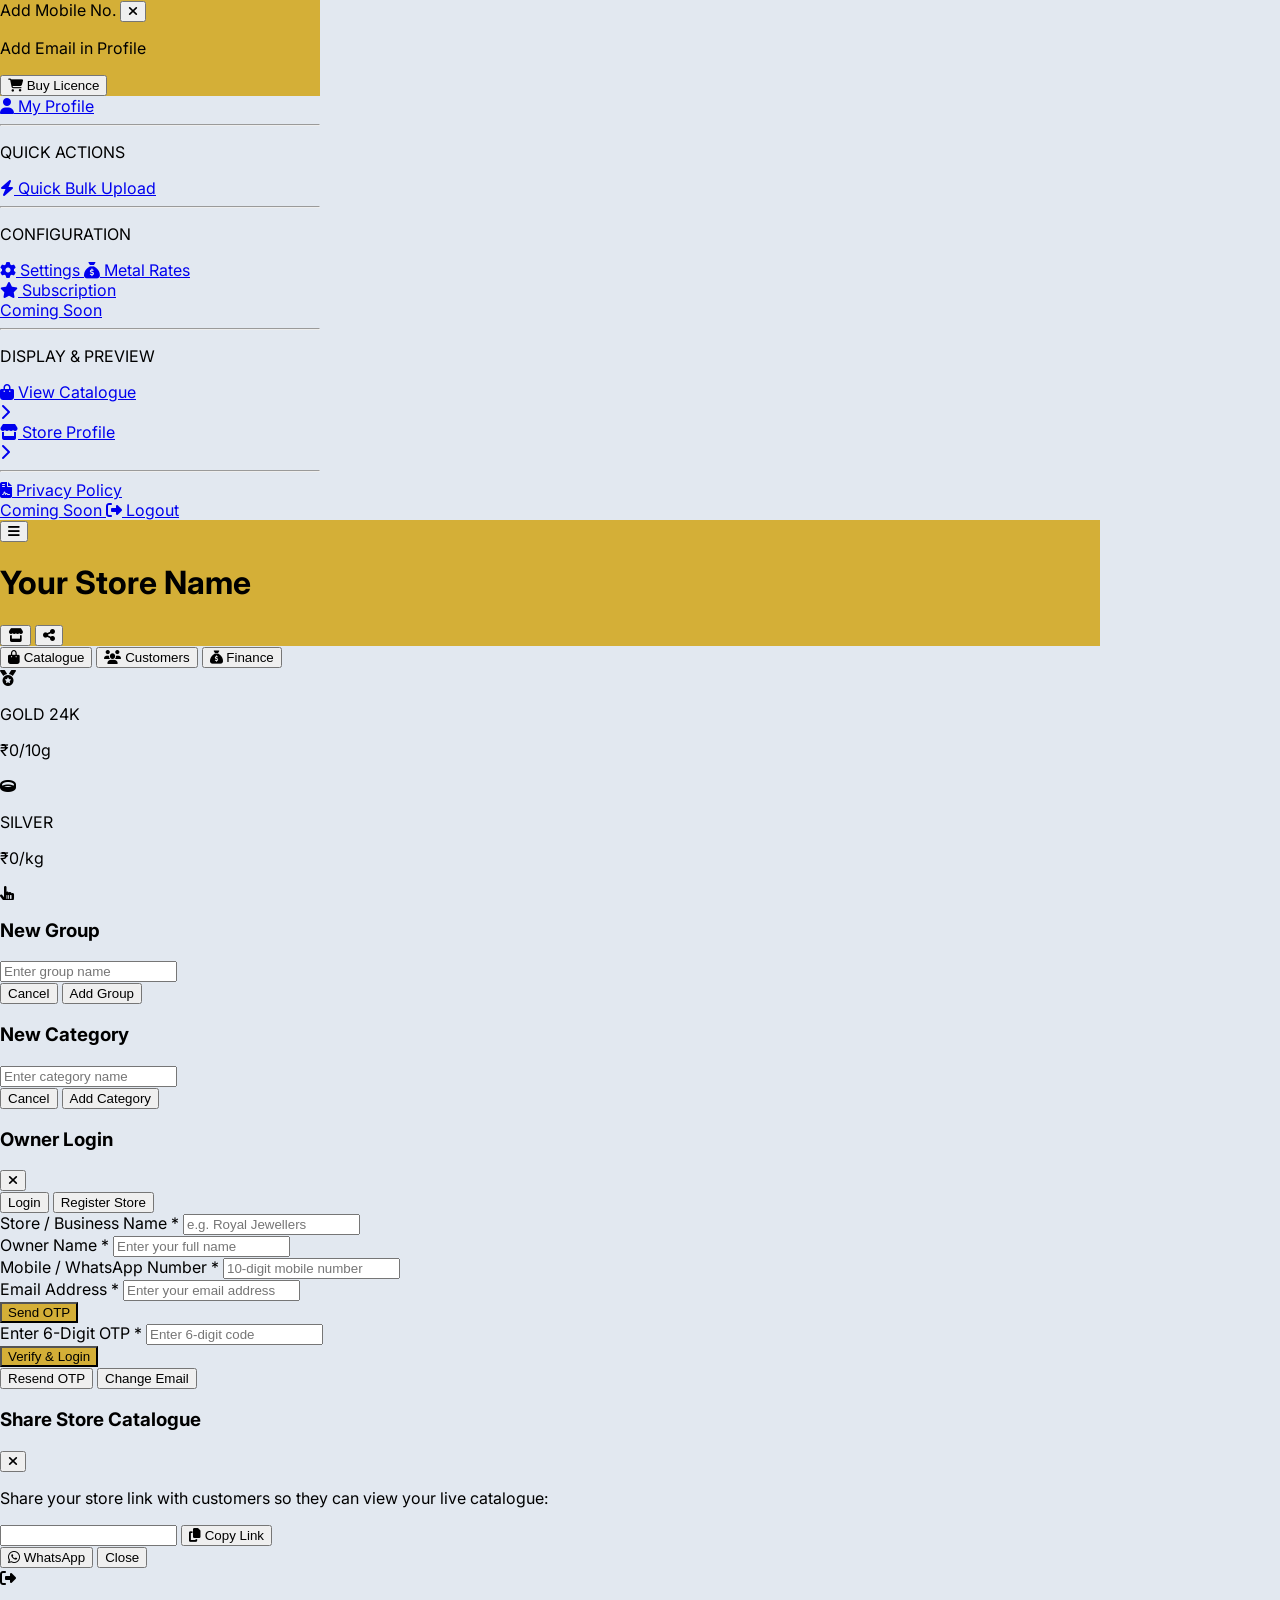
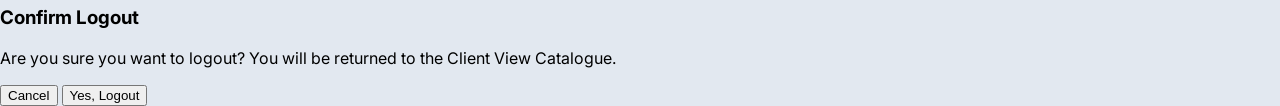
==== commit fec1db6f: "Enhance login modal with email OTP verification Updated the Multi-Store Login / Sign Up Modal to inc" ====
--- a/index.html
+++ b/index.html
@@ -1188,8 +1188,7 @@
                     class="flex-1 bg-blue-600 text-white py-2.5 rounded-xl text-xs font-bold">Add Category</button>
             </div>
         </div>
-
-        <!-- Multi-Store Login / Sign Up Modal -->
+<!-- Multi-Store Login / Sign Up Modal (Updated for Email OTP) -->
         <div id="authModal" class="bg-white w-full max-w-sm rounded-3xl p-6 shadow-2xl space-y-4 hidden">
             <div class="flex justify-between items-center border-b border-slate-100 pb-3">
                 <h3 id="authModalTitle" class="text-base font-bold text-slate-800">Owner Login</h3>
@@ -1224,25 +1223,43 @@
                 </div>
             </div>
 
-            <!-- Common Credentials -->
-            <div class="space-y-3">
+            <!-- Step 1: Email Input Box -->
+            <div id="emailStep" class="space-y-3">
                 <div>
-                    <label class="text-[11px] font-bold text-slate-600 block mb-1">Store Username or Email *</label>
-                    <input type="text" id="authUsernameInput" placeholder="Enter username or email"
+                    <label class="text-[11px] font-bold text-slate-600 block mb-1">Email Address *</label>
+                    <input type="email" id="authUsernameInput" placeholder="Enter your email address"
                         class="w-full bg-slate-50 border border-slate-300 rounded-xl px-3 py-2.5 text-xs">
                 </div>
+                <button type="button" onclick="sendOtpCode()"
+                    class="w-full bg-[#d4af37] hover:bg-amber-600 text-white font-bold py-3 rounded-xl shadow text-xs transition">
+                    Send OTP
+                </button>
+            </div>
+
+            <!-- Step 2: OTP Verification Box (Initially Hidden) -->
+            <div id="otpStep" class="space-y-3 hidden">
                 <div>
-                    <label class="text-[11px] font-bold text-slate-600 block mb-1">Password *</label>
-                    <input type="password" id="authPasswordInput" placeholder="Enter password"
-                        class="w-full bg-slate-50 border border-slate-300 rounded-xl px-3 py-2.5 text-xs">
-                </div>
-            </div>
-
-            <button id="authSubmitBtn" onclick="handleAuthSubmit()"
-                class="w-full bg-[#d4af37] hover:bg-amber-600 text-white font-bold py-3 rounded-xl shadow text-xs transition">
-                Login to Store
-            </button>
+                    <label class="text-[11px] font-bold text-slate-600 block mb-1">Enter 6-Digit OTP *</label>
+                    <input type="text" id="authOtpInput" placeholder="Enter 6-digit code" maxlength="6"
+                        class="w-full bg-slate-50 border border-slate-300 rounded-xl px-3 py-2.5 text-xs text-center font-bold tracking-widest text-base">
+                </div>
+                <button id="authSubmitBtn" type="button" onclick="verifyOtpAndRegister()"
+                    class="w-full bg-[#d4af37] hover:bg-amber-600 text-white font-bold py-3 rounded-xl shadow text-xs transition">
+                    Verify & Login
+                </button>
+                <div class="flex justify-between items-center text-xs pt-1">
+                    <button type="button" onclick="sendOtpCode()" class="text-amber-700 font-bold hover:underline">Resend OTP</button>
+                    <button type="button" onclick="backToEmailStep()" class="text-slate-500 hover:underline">Change Email</button>
+                </div>
+            </div>
         </div>
+</div>
+<!--sign up with otp ke liye --->
+
+
+
+
+        
 
         <!-- Share & Copy Link Modal -->
         <div id="shareModal" class="bg-white w-full max-w-sm rounded-3xl p-5 shadow-2xl space-y-4 hidden">
@@ -1299,4 +1316,4 @@
 
 </body>
 
-</html>+</html>
